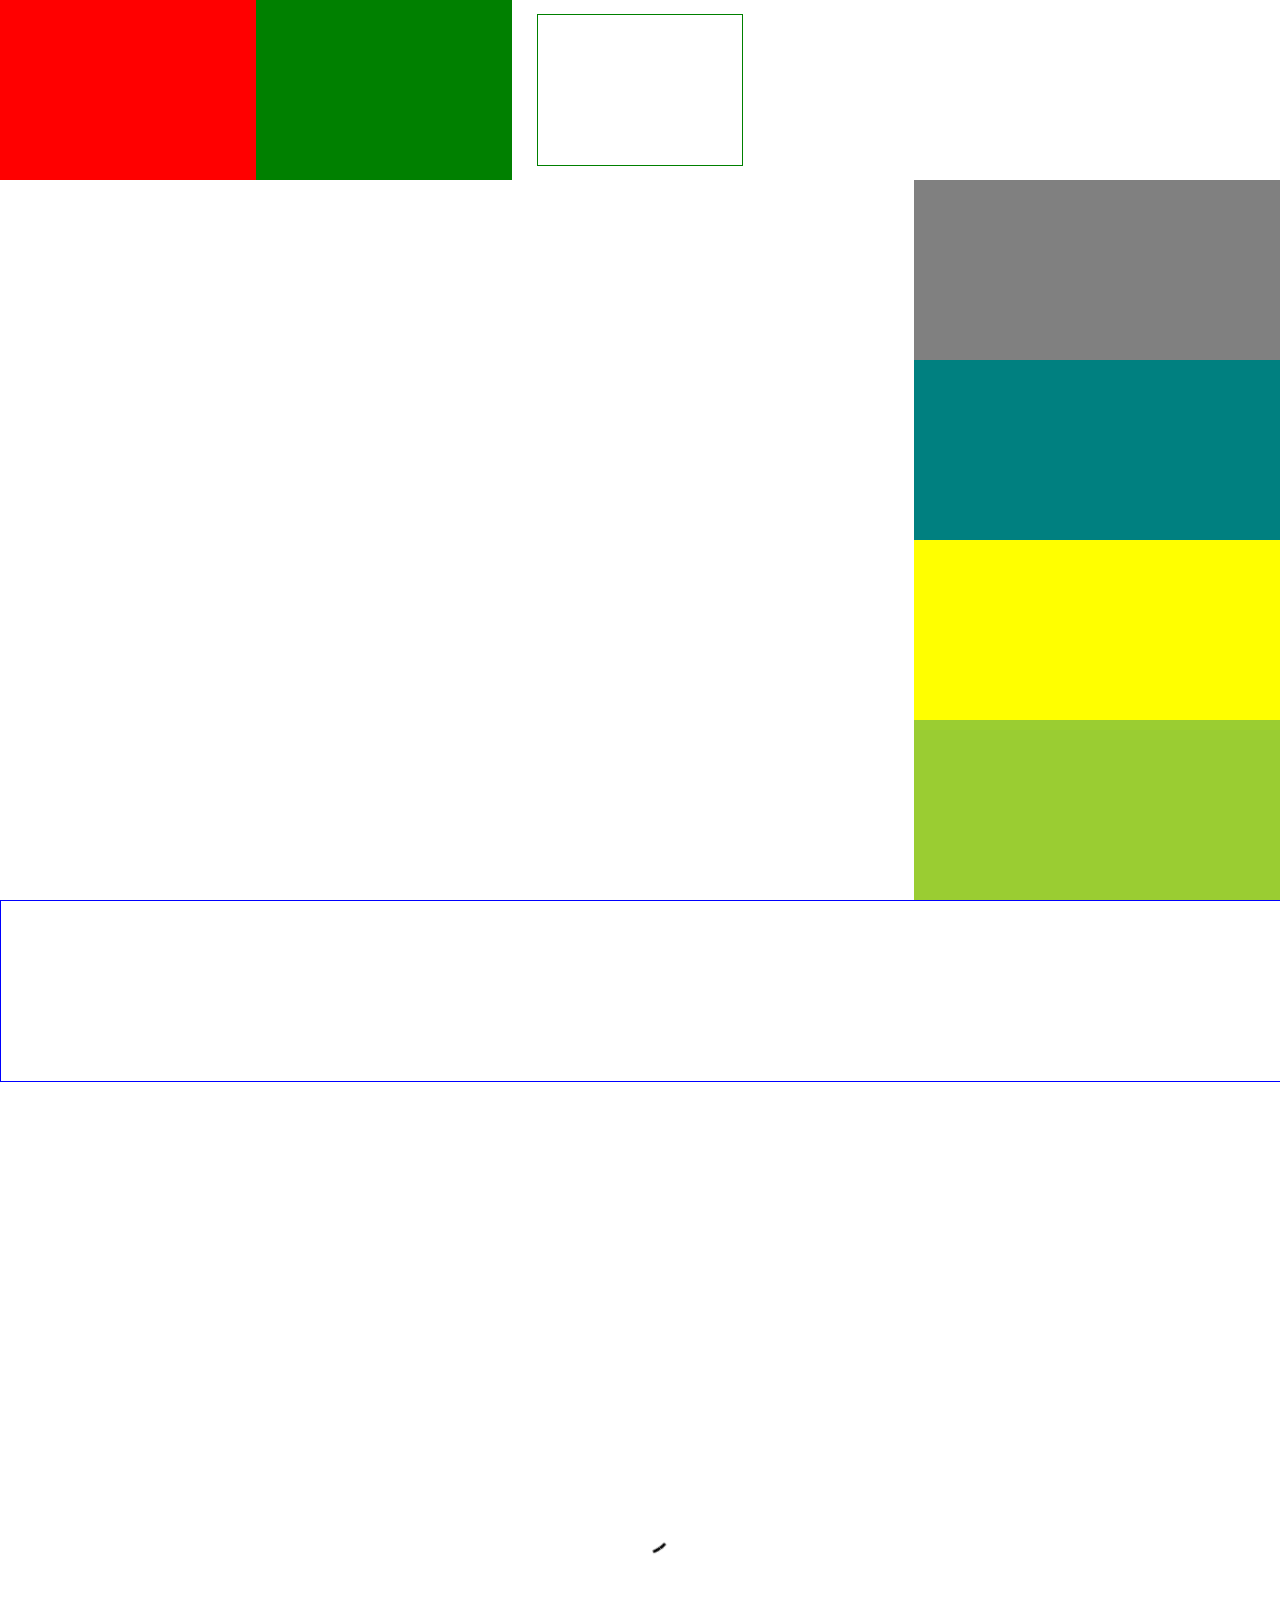
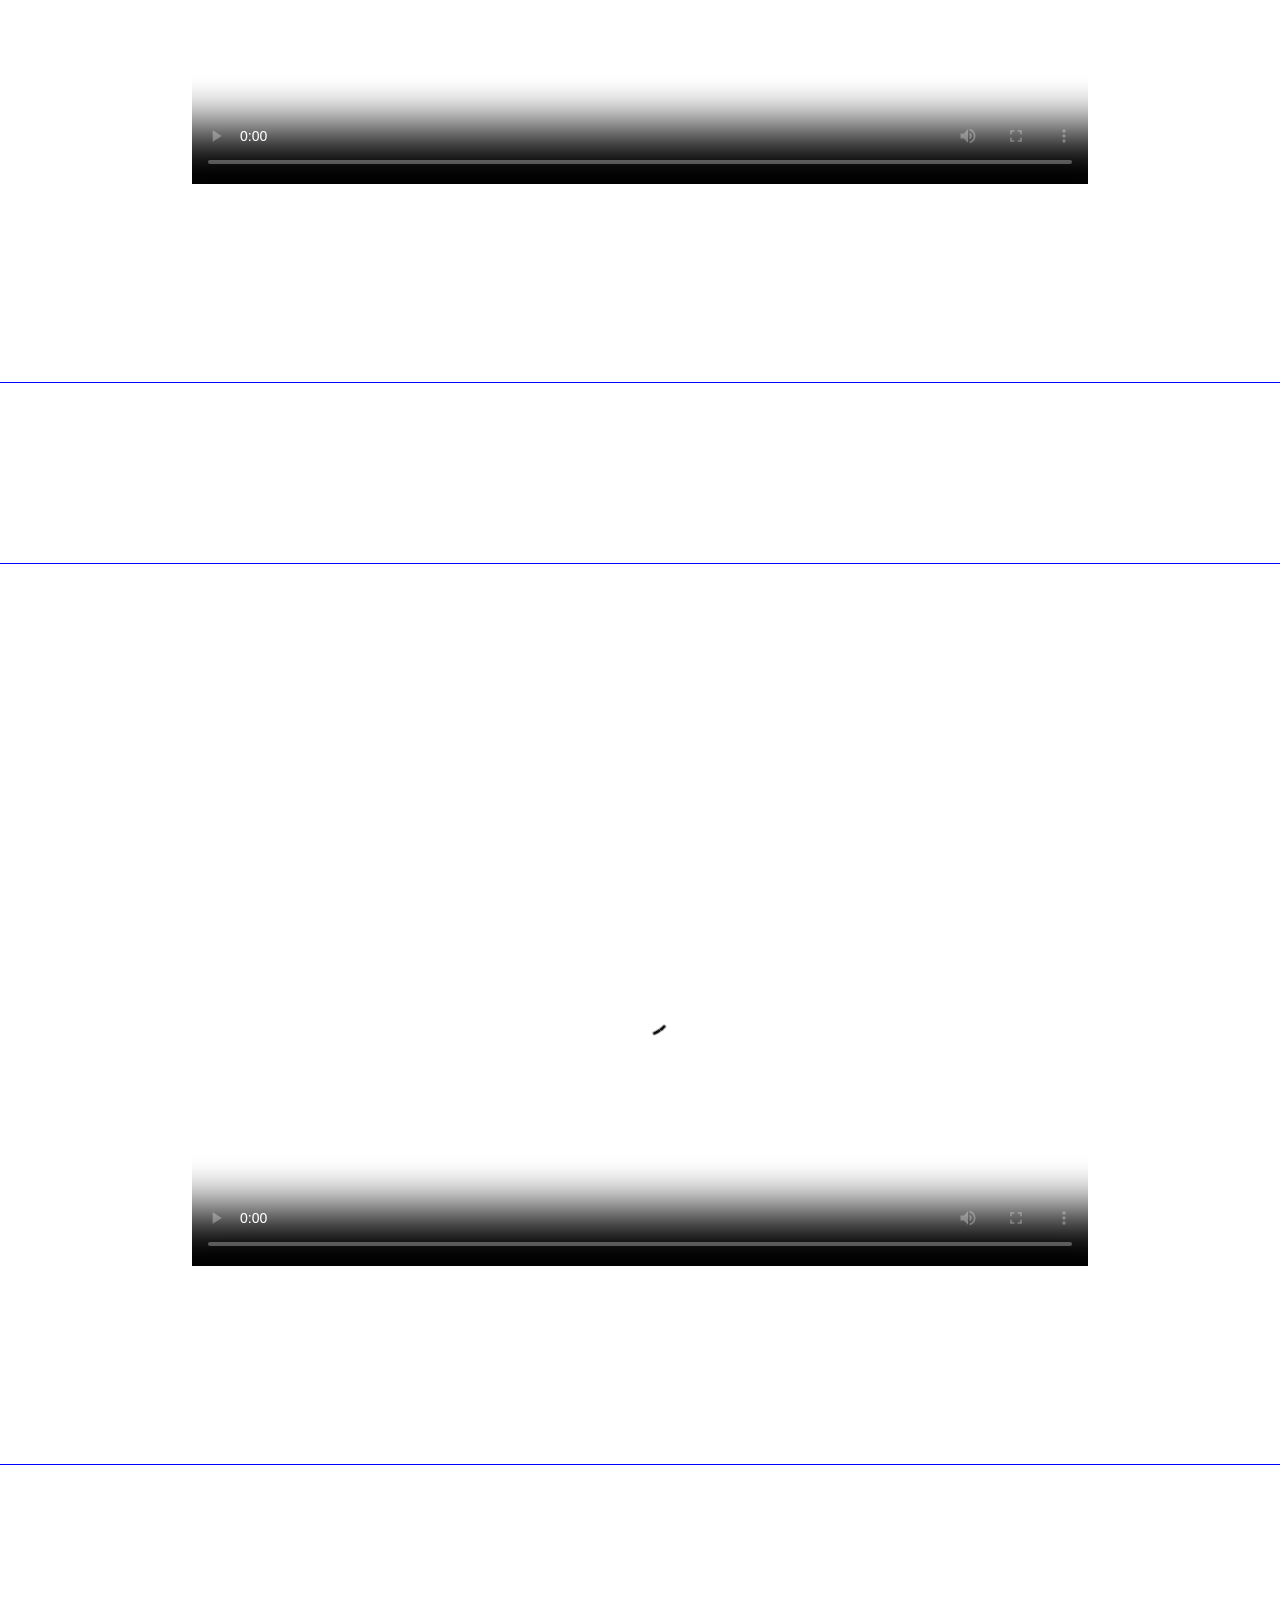
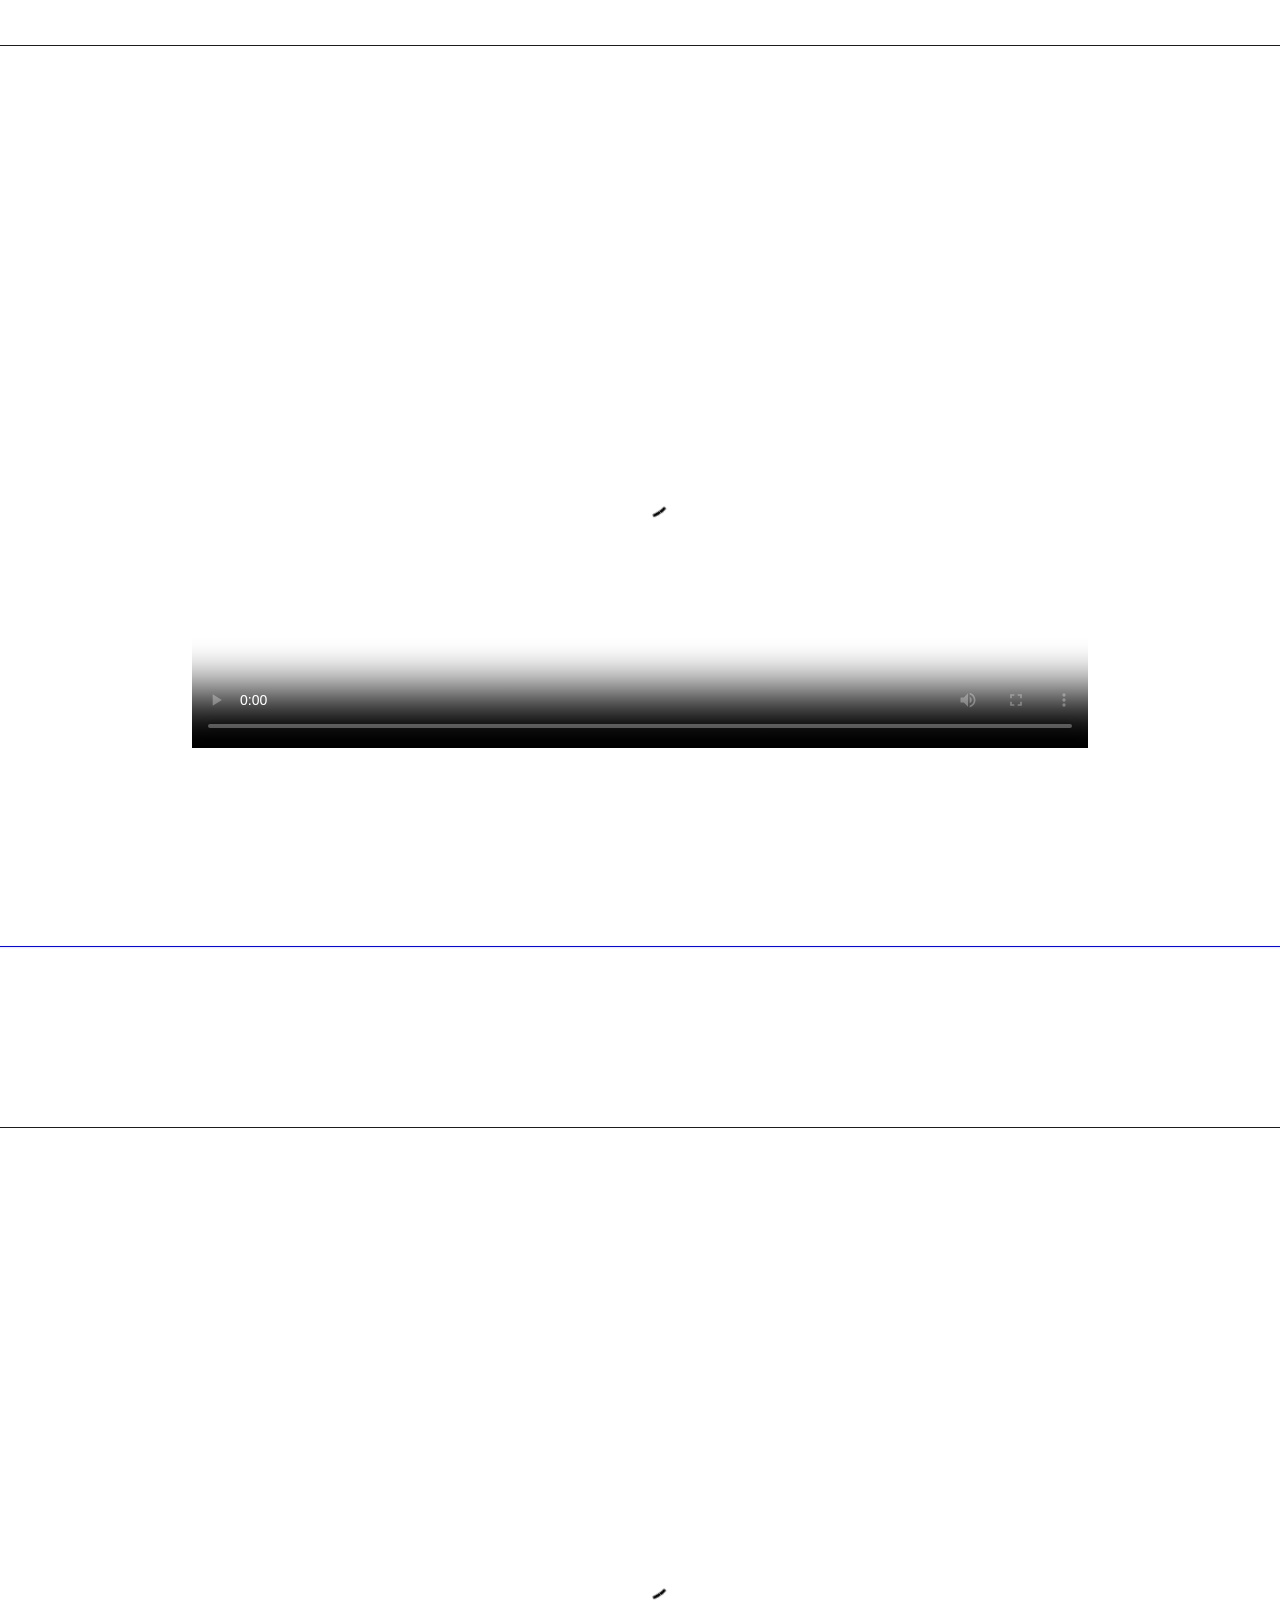
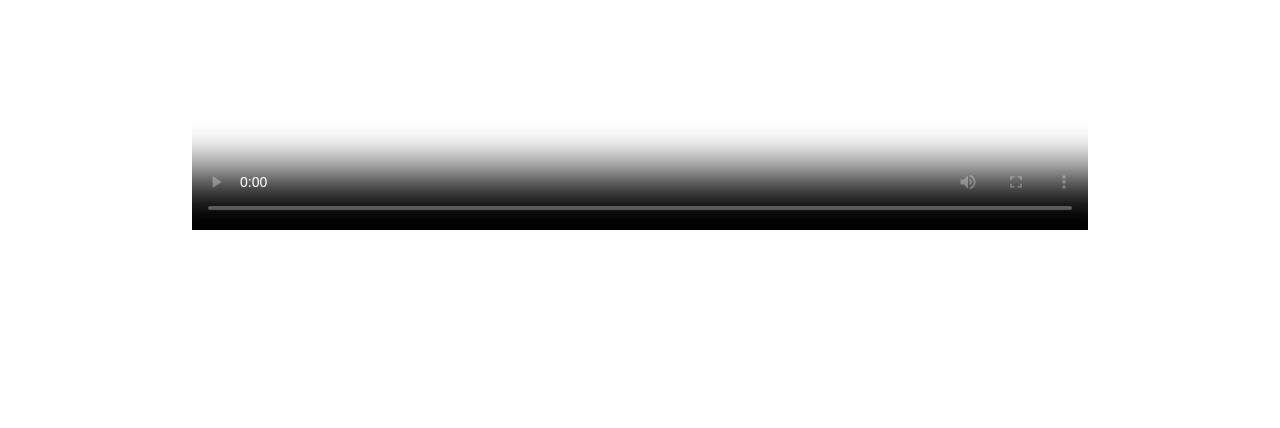
==== index.html @ e2cd3854 "added visual sections to better understand the grid" ====
<!DOCTYPE html>
<html lang="en">
  <head>
    <meta charset="UTF-8" />
    <meta name="viewport" content="width=device-width, initial-scale=1.0" />
    <title>Off Studio</title>
    <link rel="stylesheet" href="index.style.css" />
  </head>
  
  <body>
    <video autoplay muted loop playsinline poster="" class="background-video">
      <source src="assets/pozadina_loop_h264.mov.mp4">
      Your browser does not support the video tag.
    </video>
    <div id="page">
      <div class="logo-flex-container">
        <div class="logo-flex-container-empty">
          <div class="div1"></div>
          <div class="div2"></div>
        </div>
        <div class="logo-container">
          <video autoplay loop muted playsinline class="logo-video">
            <source src="assets/veci_logo_loop_h264.mp4">
            Your browser does not support the video tag.
          </video>
        </div>
        
        <div class="logo-flex-container-empty"></div>
      </div>  
      <div class="container">
        <div class="left">
        </div>
        <main id="items-container">
          <ul class="services-list">
            <li>sound design</li>
            <li>•</li>
            <li>sound editing</li>
            <li>•</li>
            <li>mixing</li>
          </ul>
          <ul class="nav-list">
            <li class="left-list-item"><a href="contact/contact.html">contact (email)</a></li>
            <li><a href="#">selected works</a></li>
          </ul>
        </main>
        <div class="right">
          <div class="rightright">
            <div class="right1"></div>
            <div class="right2"></div>
            <div class="right3"></div>
            <div class="right4"></div>
          </div>
        </div>
      </div>
    </div>
    <div id="extra-space">
    </div>
    <div class="video-content-container">
      <div class="video-container">
        <video preload="auto" class="video-content" 
        controls controlslist="nodownload"
        poster="assets/Screenshot 2024-06-07 at 18.29.58.png">
          <source src="assets/pozadina_loop_h264.mov.mp4">
        </video>
      </div>
      <div id="extra-space">
      </div>
      <div class="video-container">
        <video preload="auto" class="video-content" 
        controls controlslist="nodownload"
        poster="assets/Screenshot 2024-06-07 at 18.29.58.png">
          <source src="assets/pozadina_loop_h264.mov.mp4">
        </video>
      </div>
      <div id="extra-space">
      </div>
      <div class="video-container">
        <video preload="auto" class="video-content" 
        controls controlslist="nodownload"
        poster="assets/Screenshot 2024-06-07 at 18.29.58.png">
          <source src="assets/pozadina_loop_h264.mov.mp4">
        </video>
      </div> 
      <div id="extra-space">
      </div>
      <div class="video-container">
        <video preload="auto" class="video-content" 
        controls controlslist="nodownload"
        poster="assets/Screenshot 2024-06-07 at 18.29.58.png">
          <source src="assets/pozadina_loop_h264.mov.mp4">
        </video>
      </div>
    </div>
    <footer id="footer">
      <p>scroll down</p>
    </footer>
    <script src="index.js"></script>
  </body>
</html>
---- index.style.css ----
@font-face {
  font-family: "Gotham Black";
  src: url(fonts/Gotham-Font/Gotham-Black.otf) format(opentype);
  font-weight: normal;
  font-style: normal;
}

:root {
  height: 100vh;
  width: 100vw;
}

body {
  margin: 0;
  justify-content: center;
  align-items: center;
  height: 100%;
}

.background-video {
  width: 100vw;
  height: 120vh;
  object-fit: cover;
  position: fixed;
  left: 0;
  right: 0;
  top: 0;
  bottom: 0;
  z-index: -1;
}

#page {
  display: flex;
  flex-direction: column;
  flex: 1;
  height: 100%;
  width: 100%;
}

.logo-flex-container {
  flex: 1;
  display: flex;
  flex-direction: row;
}

.logo-flex-container-empty {
  display:flex;
  flex: 2;
}

.div1 {
  flex: 1;
  border: pink;
  background-color: red;
}

.div2 {
  flex:1;
  background-color: green;
}

.logo-container {
  text-align: center;
  flex: 1;
  justify-content: center;
  align-content: center;
}

.logo-video {
  width: 80%;
  height: auto;
  display: block;
  margin: 0 auto;
  border: 1px solid green;
  }

.container {
  display: flex;
  text-align: center;
  flex: 4;
}

.left, .right {
  display: flex;
  flex: 2;
}

.rightright {
  display: flex;
  flex:1;
  flex-direction: column;
}
.right1 {
  flex: 1;
  background-color: grey;
}

.right2 {
  flex: 1;
  background-color: teal;
}

.right3 {
  flex: 1;
  background-color: yellow;
}

.right4 {
  flex: 1;
  background-color: yellowgreen;
}

main {
  flex: 3;
  justify-content: center;
  
}

.services-list {
  list-style-type: none;
  padding-top: 100px;
  display: flex;
  justify-content: space-between;
  font-family: "Gotham Black";
  color: white;
  text-shadow: 0 0 0px #fff;
}

.nav-list {
  list-style-type: none;
  display: flex;
  justify-content: space-between;
}

.nav-list li a {
  text-decoration: none;
  font-family: "Gotham Black";
  color: transparent;
  text-shadow: 0 0 1px #fff;
}

.nav-list li a:hover {
  color: wheat;
}







#extra-space {
  height: 20vh;
  width: 100vw;
  border: 1px solid blue;
}







.video-content-container {
  display: flex;
  flex-direction: column;
  align-items: center;
}

.video-container {
  height: 100vh;
  width: 100vw;
  align-content: center;
}

.video-content {
  width: 70vw;
  height: auto;
  display: flex;
  height: auto;
  margin: 0 auto;
  border: 1px solid white;
  
}








#footer {
  display: none;
  position: fixed;
  bottom: 0px;
  width: 100%;
  opacity: 1;
  transition: opacity 0.5s ease-out;
}

#footer p {
  flex: 1;
  text-align: center;
  color: transparent;
  text-shadow: 0 0 2px #fff;
  font-family: "Gotham Black";
}
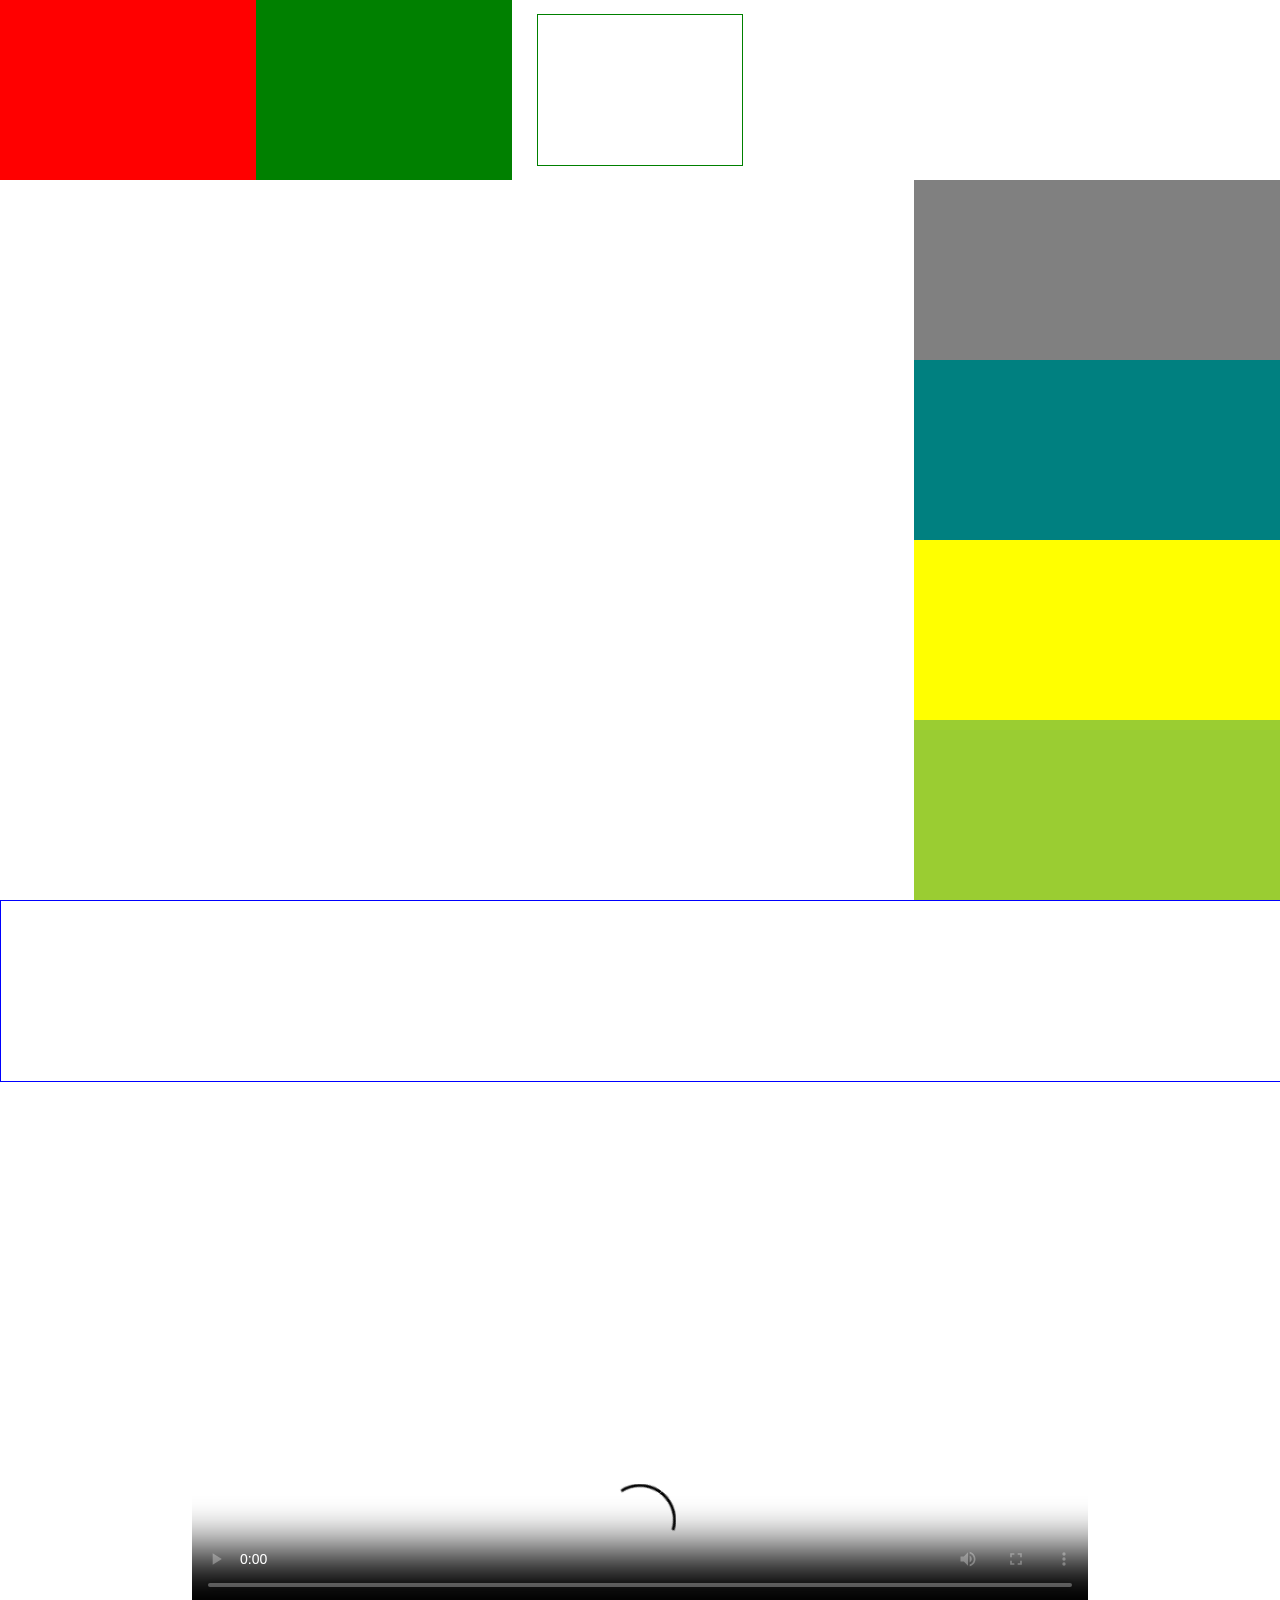
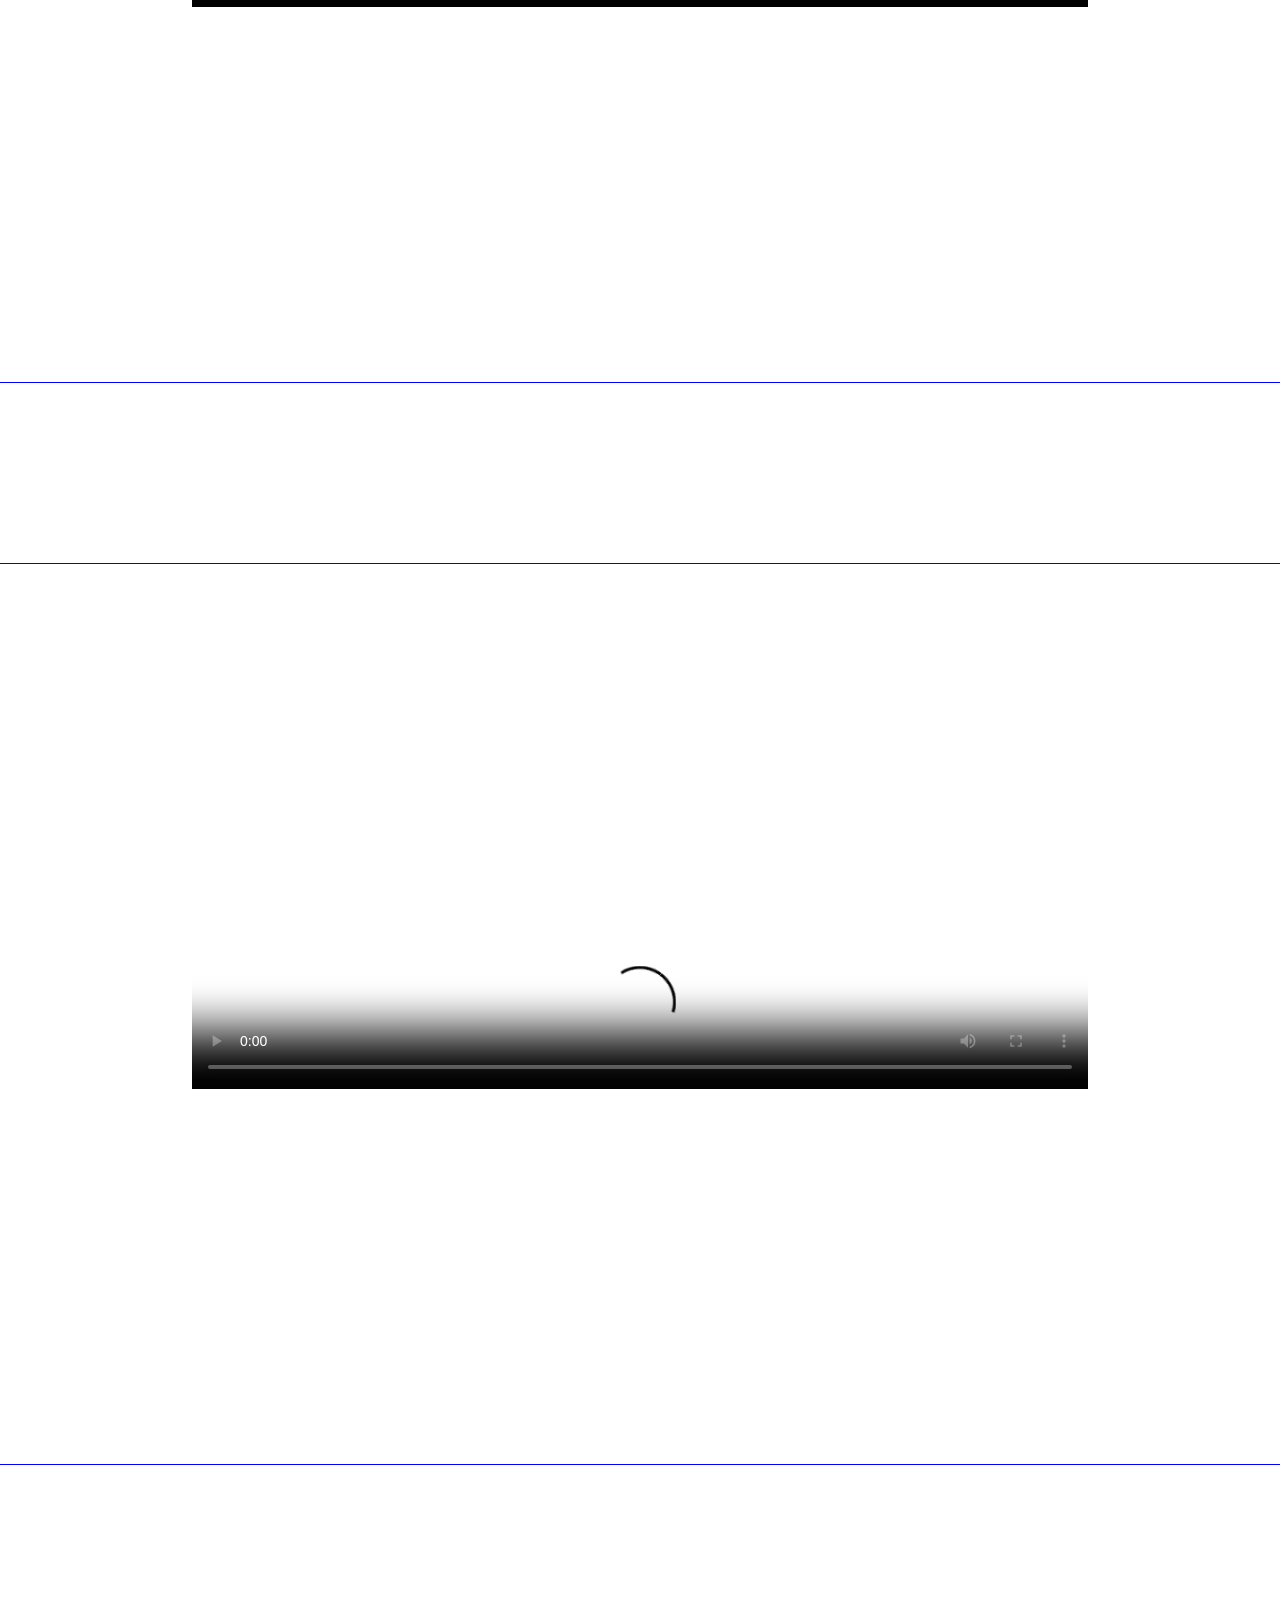
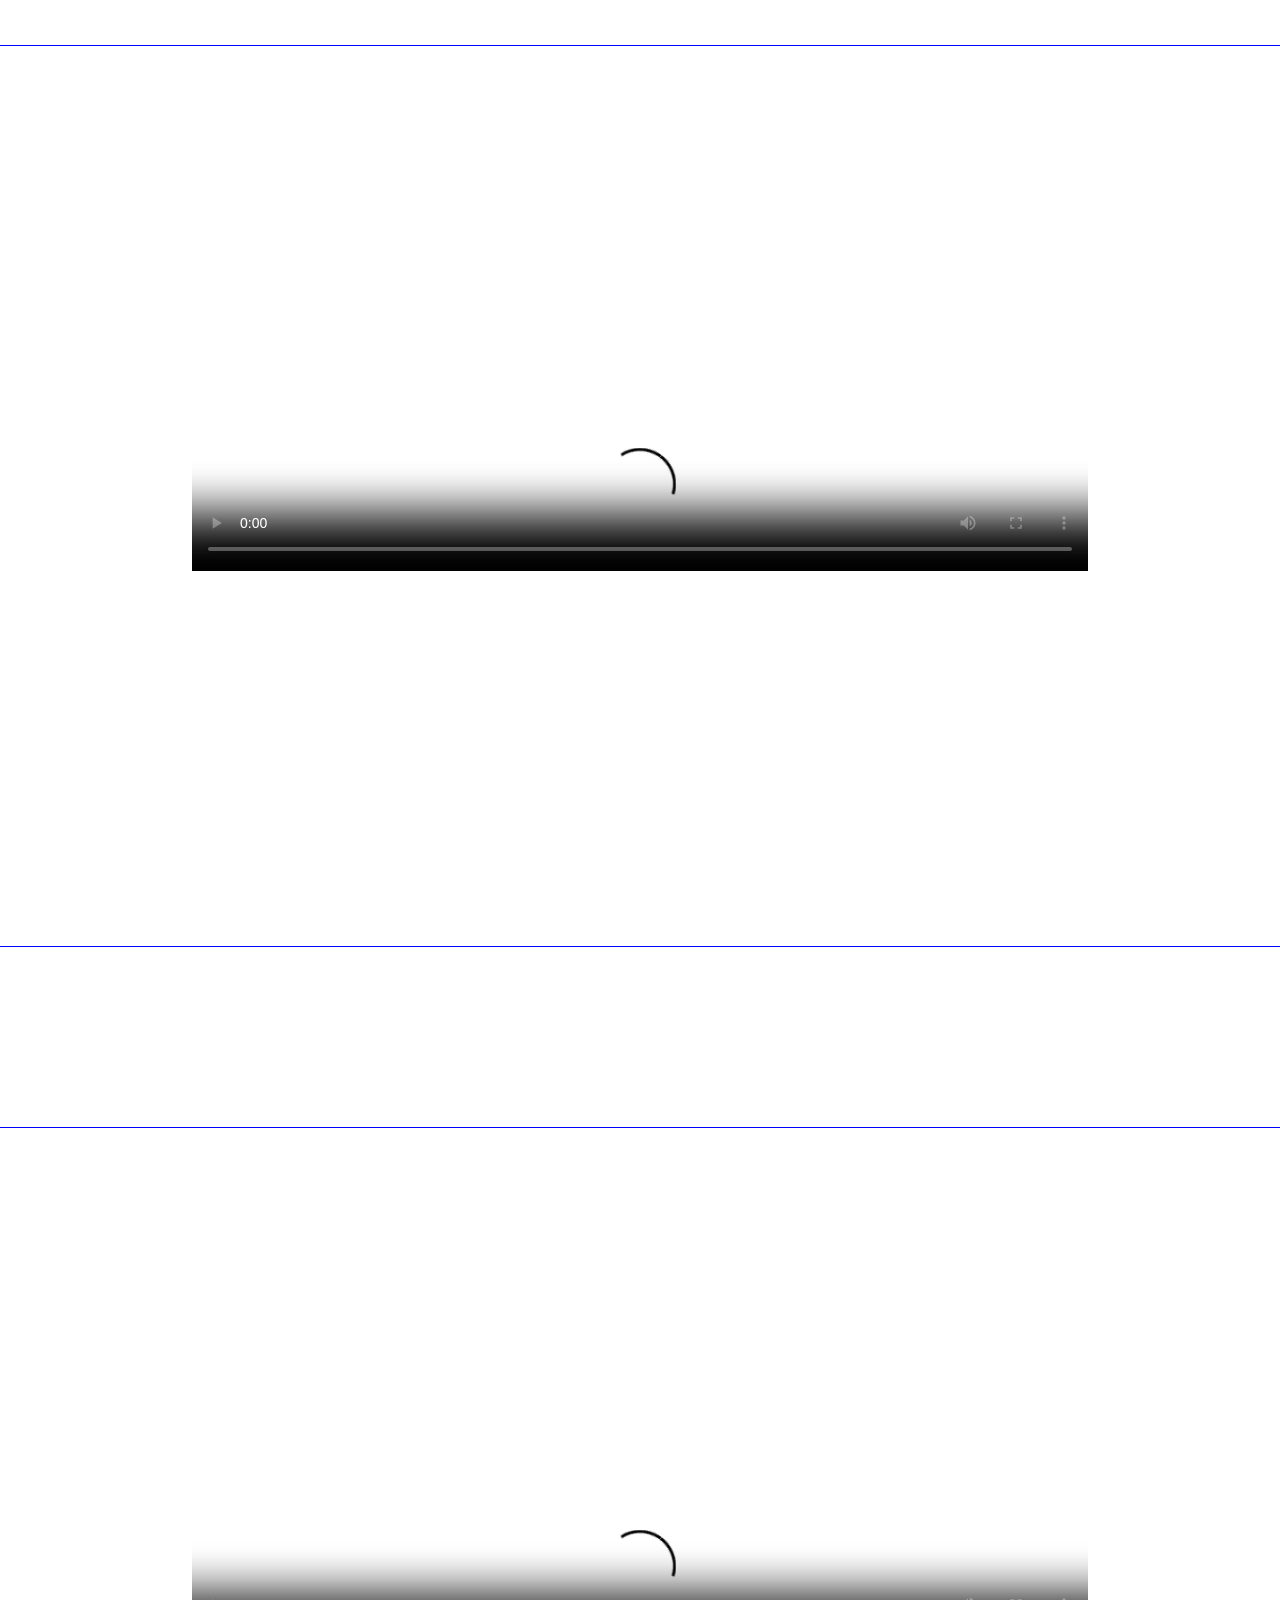
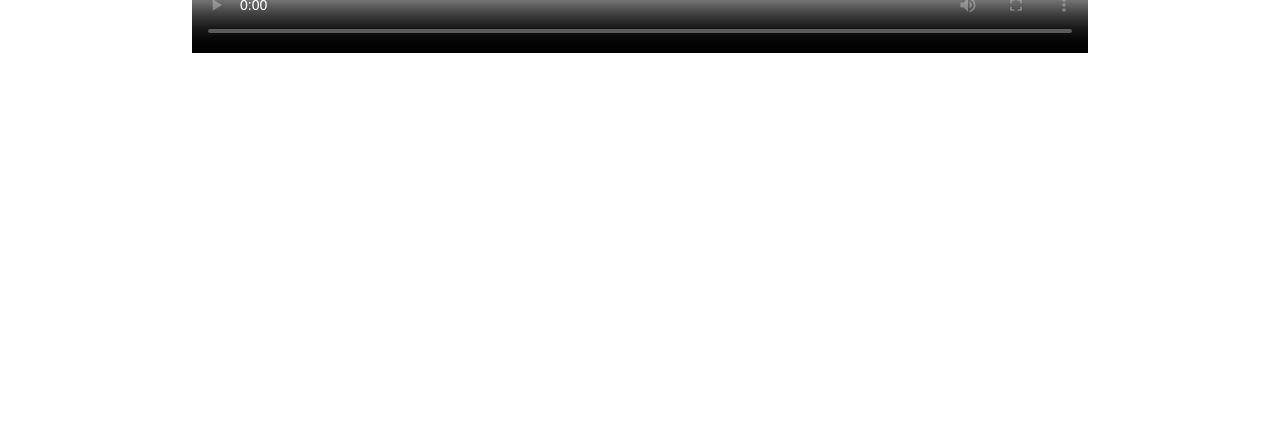
==== commit 96f32aed: "same as last commit" ====
--- a/index.html
+++ b/index.html
@@ -31,16 +31,23 @@
         <div class="left">
         </div>
         <main id="items-container">
+          <ul class="dino-list">
+            <li>dino divkovic</li>
+            <li>freelance</li>
+          </ul>
           <ul class="services-list">
             <li>sound design</li>
             <li>•</li>
             <li>sound editing</li>
             <li>•</li>
-            <li>mixing</li>
+            <li>sound mixing</li>
+          </ul>
+          <ul class="year-plus-works-list">
+            <li>2024</li>
+            <li><a href="#video">selected works</a></li>
           </ul>
           <ul class="nav-list">
-            <li class="left-list-item"><a href="contact/contact.html">contact (email)</a></li>
-            <li><a href="#">selected works</a></li>
+            <li><a href="contact/contact.html">contact</a></li>
           </ul>
         </main>
         <div class="right">
@@ -55,12 +62,12 @@
     </div>
     <div id="extra-space">
     </div>
-    <div class="video-content-container">
+    <div id="video" class="video-content-container">
       <div class="video-container">
         <video preload="auto" class="video-content" 
         controls controlslist="nodownload"
         poster="assets/Screenshot 2024-06-07 at 18.29.58.png">
-          <source src="assets/pozadina_loop_h264.mov.mp4">
+          <source src="assets/ALEKSANDAR_H264.mp4">
         </video>
       </div>
       <div id="extra-space">
@@ -69,7 +76,7 @@
         <video preload="auto" class="video-content" 
         controls controlslist="nodownload"
         poster="assets/Screenshot 2024-06-07 at 18.29.58.png">
-          <source src="assets/pozadina_loop_h264.mov.mp4">
+          <source src="assets/CARDIO_H264.mp4">
         </video>
       </div>
       <div id="extra-space">
@@ -78,7 +85,7 @@
         <video preload="auto" class="video-content" 
         controls controlslist="nodownload"
         poster="assets/Screenshot 2024-06-07 at 18.29.58.png">
-          <source src="assets/pozadina_loop_h264.mov.mp4">
+          <source src="assets/FRKA_H264.mp4">
         </video>
       </div> 
       <div id="extra-space">
--- a/index.style.css
+++ b/index.style.css
@@ -8,6 +8,10 @@
 :root {
   height: 100vh;
   width: 100vw;
+}
+
+html {
+  scroll-behavior: smooth;
 }
 
 body {
@@ -116,17 +120,49 @@
   
 }
 
+.dino-list {
+  list-style-type: none;
+  padding-top: 100px;
+  display: flex;
+  justify-content: space-between;
+  font-family: "Gotham Black";
+  color: white;
+  margin: 0;
+}
+
 .services-list {
   list-style-type: none;
-  padding-top: 100px;
   display: flex;
   justify-content: space-between;
   font-family: "Gotham Black";
   color: white;
   text-shadow: 0 0 0px #fff;
+  margin: 5px 0 5px 0;
+}
+
+.year-plus-works-list{
+  list-style-type: none;
+  display: flex;
+  justify-content: space-between;
+  font-family: "Gotham Black";
+  color: white;
+  text-shadow: 0 0 0px #fff;
+  margin: 0;
+}
+
+.year-plus-works-list li a {
+  text-decoration: none;
+  font-family: "Gotham Black";
+  color: white;
+  text-shadow: 0 0 0px #fff;
+}
+
+.year-plus-works-list li a:hover {
+  color: wheat;
 }
 
 .nav-list {
+  padding-top: 20px;
   list-style-type: none;
   display: flex;
   justify-content: space-between;
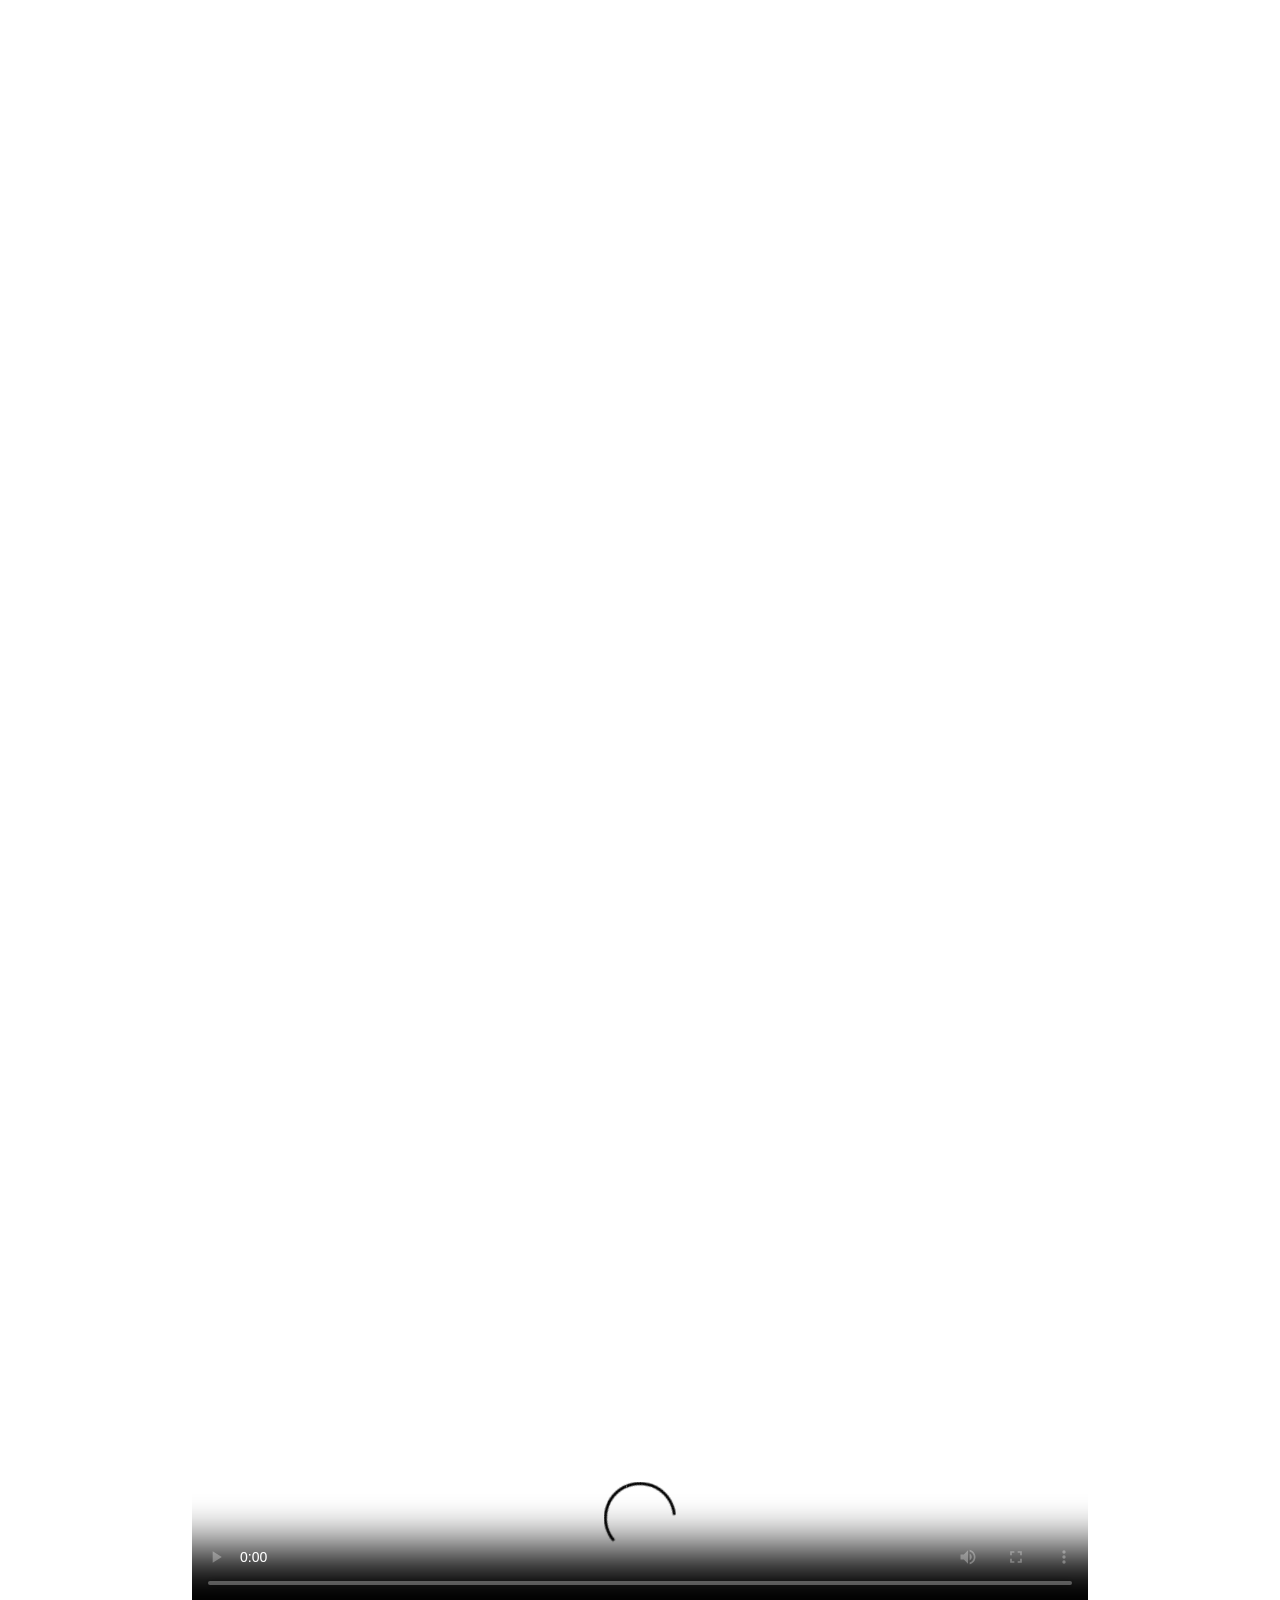
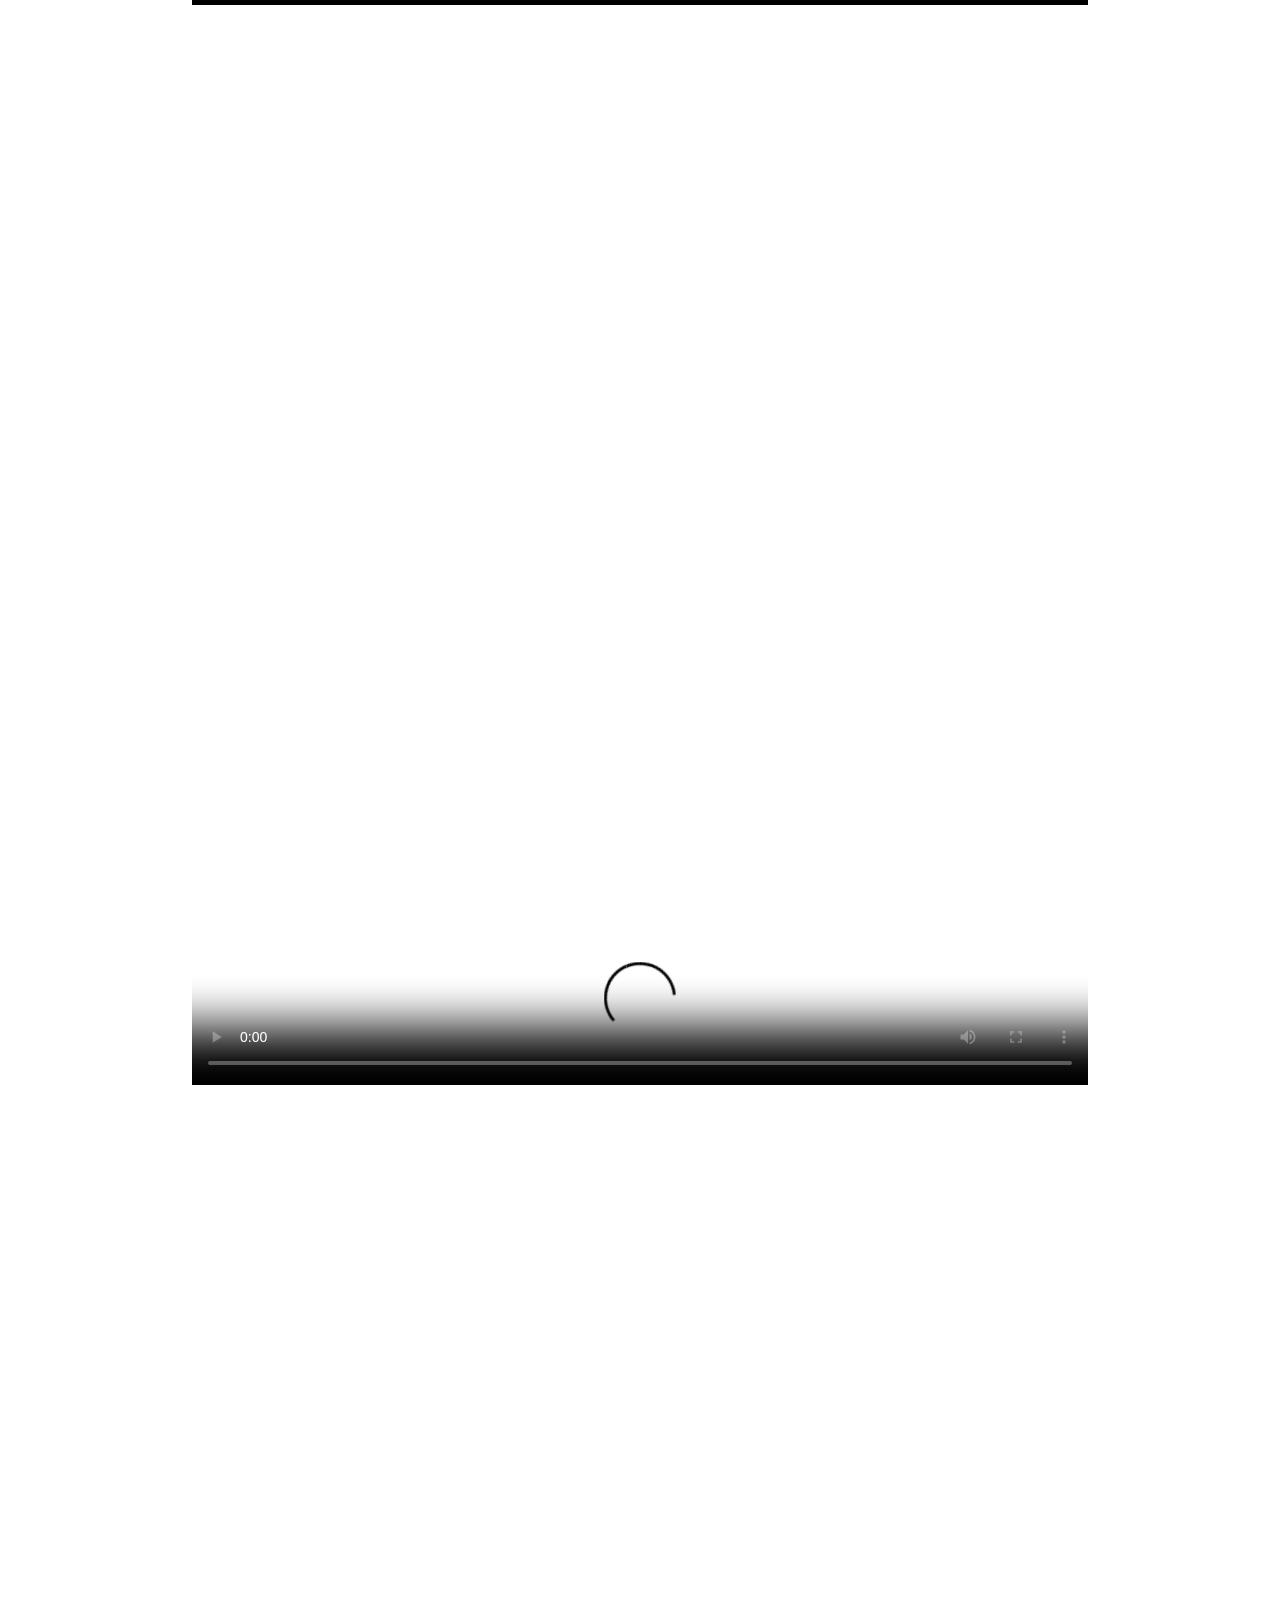
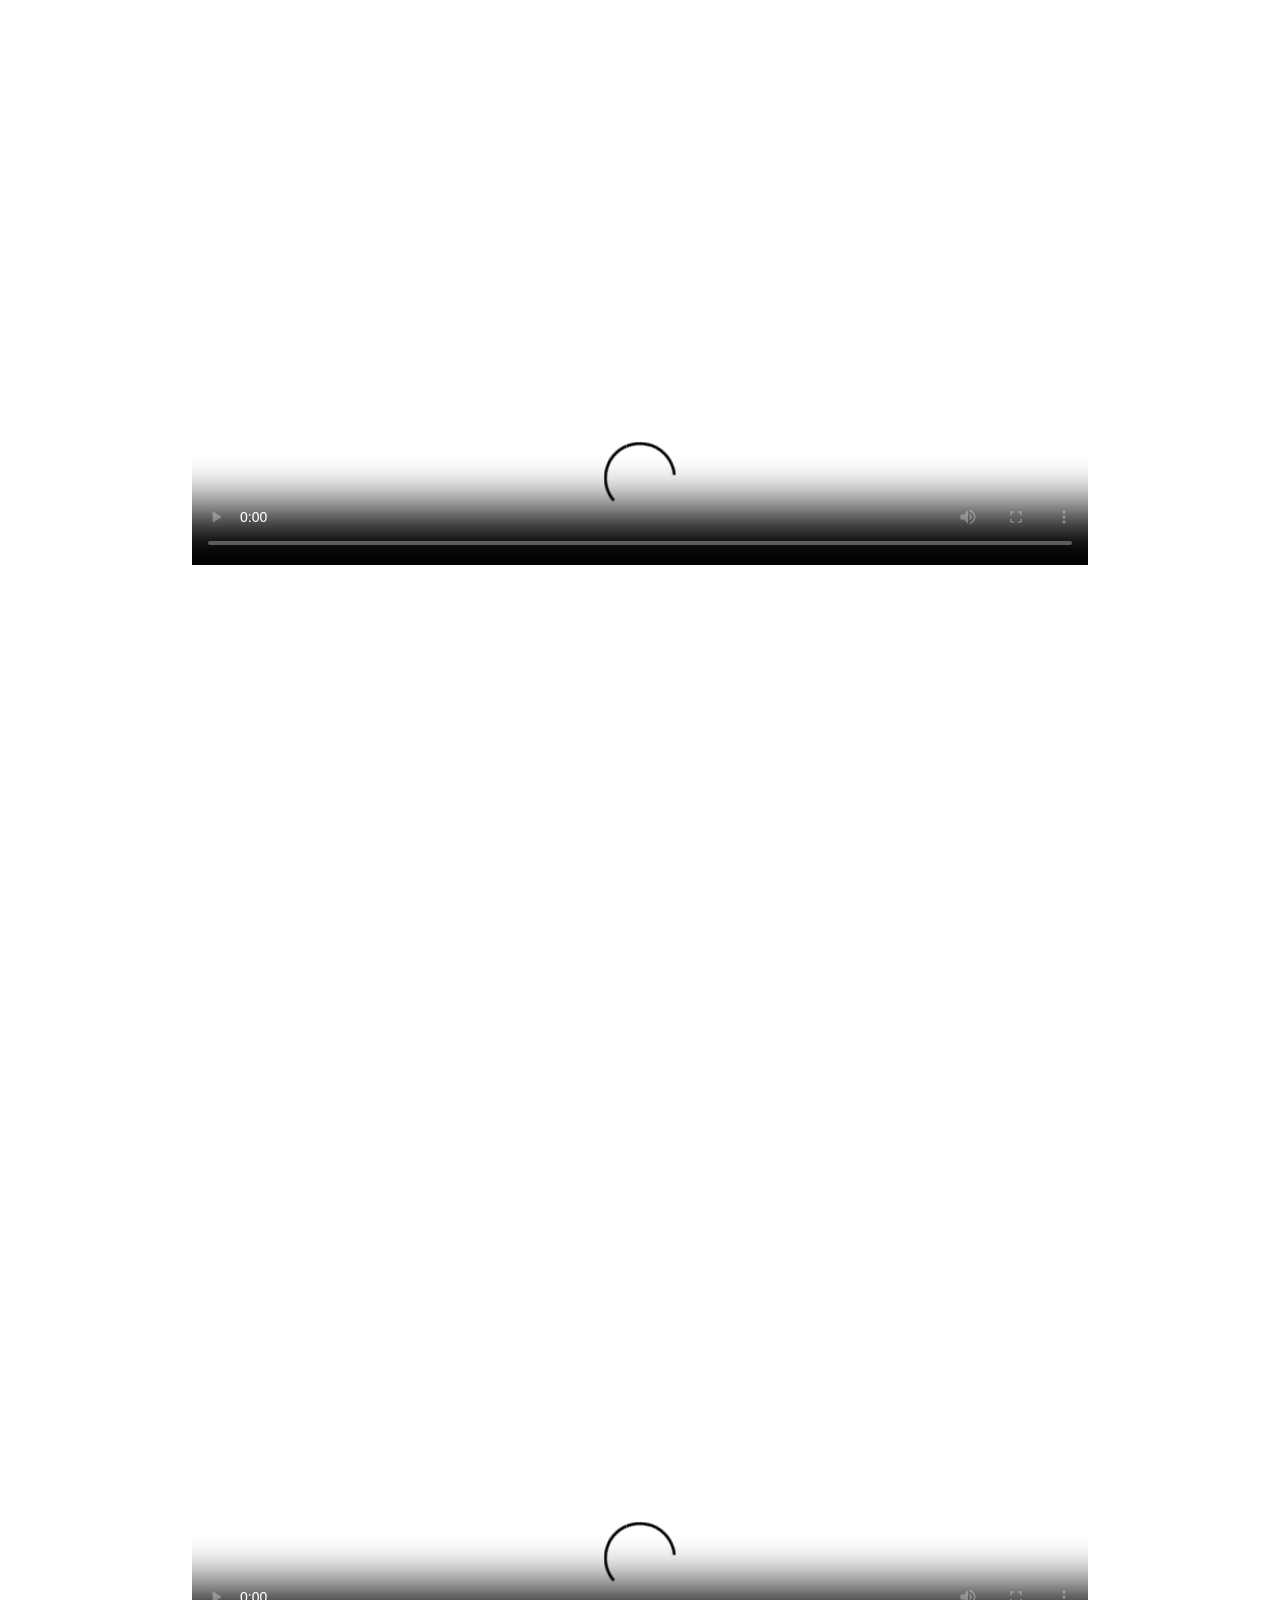
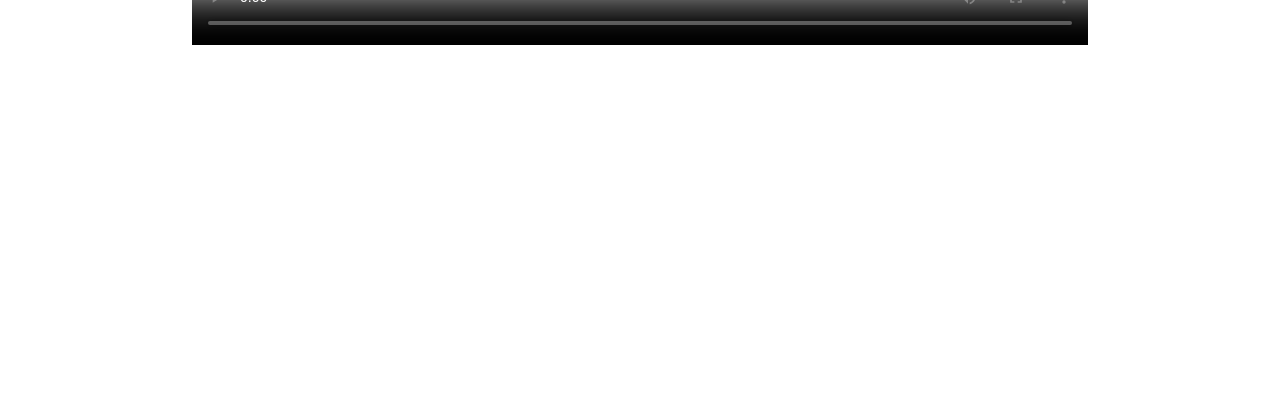
==== commit 6735f4e6: "fixed z-index issues, added js function to remove borders from fullscreen videos, cleaned up some re" ====
--- a/index.html
+++ b/index.html
@@ -12,24 +12,21 @@
       <source src="assets/pozadina_loop_h264.mov.mp4">
       Your browser does not support the video tag.
     </video>
+    
     <div id="page">
       <div class="logo-flex-container">
-        <div class="logo-flex-container-empty">
-          <div class="div1"></div>
-          <div class="div2"></div>
-        </div>
+        <div class="logo-flex-container-empty"></div>
         <div class="logo-container">
           <video autoplay loop muted playsinline class="logo-video">
             <source src="assets/veci_logo_loop_h264.mp4">
             Your browser does not support the video tag.
           </video>
         </div>
-        
         <div class="logo-flex-container-empty"></div>
       </div>  
+
       <div class="container">
-        <div class="left">
-        </div>
+        <div class="left"></div>
         <main id="items-container">
           <ul class="dino-list">
             <li>dino divkovic</li>
@@ -50,16 +47,12 @@
             <li><a href="contact/contact.html">contact</a></li>
           </ul>
         </main>
-        <div class="right">
-          <div class="rightright">
-            <div class="right1"></div>
-            <div class="right2"></div>
-            <div class="right3"></div>
-            <div class="right4"></div>
-          </div>
-        </div>
+        <div class="right"></div>
       </div>
     </div>
+    
+    <div class="empty-div"></div>
+    
     <div id="extra-space">
     </div>
     <div id="video" class="video-content-container">
--- a/index.style.css
+++ b/index.style.css
@@ -23,7 +23,7 @@
 
 .background-video {
   width: 100vw;
-  height: 120vh;
+  height: 100vh;
   object-fit: cover;
   position: fixed;
   left: 0;
@@ -36,9 +36,22 @@
 #page {
   display: flex;
   flex-direction: column;
-  flex: 1;
-  height: 100%;
-  width: 100%;
+  width: 100vw;
+  height: 100vh;
+  object-fit: cover;
+  position: fixed;
+  left: 0;
+  right: 0;
+  top: 0;
+  bottom: 0;
+  z-index: 0;
+}
+
+.empty-div {
+  width: 100vw;
+  height: 100vh;
+  position: relative;
+  z-index: -2;
 }
 
 .logo-flex-container {
@@ -49,18 +62,7 @@
 
 .logo-flex-container-empty {
   display:flex;
-  flex: 2;
-}
-
-.div1 {
-  flex: 1;
-  border: pink;
-  background-color: red;
-}
-
-.div2 {
-  flex:1;
-  background-color: green;
+  flex: 1;
 }
 
 .logo-container {
@@ -71,11 +73,10 @@
 }
 
 .logo-video {
-  width: 80%;
+  width: 100%;
   height: auto;
   display: block;
   margin: 0 auto;
-  border: 1px solid green;
   }
 
 .container {
@@ -86,32 +87,7 @@
 
 .left, .right {
   display: flex;
-  flex: 2;
-}
-
-.rightright {
-  display: flex;
-  flex:1;
-  flex-direction: column;
-}
-.right1 {
-  flex: 1;
-  background-color: grey;
-}
-
-.right2 {
-  flex: 1;
-  background-color: teal;
-}
-
-.right3 {
-  flex: 1;
-  background-color: yellow;
-}
-
-.right4 {
-  flex: 1;
-  background-color: yellowgreen;
+  flex: 4;
 }
 
 main {
@@ -122,11 +98,12 @@
 
 .dino-list {
   list-style-type: none;
-  padding-top: 100px;
-  display: flex;
-  justify-content: space-between;
-  font-family: "Gotham Black";
-  color: white;
+  padding-top: 20px;
+  display: flex;
+  justify-content: space-between;
+  font-family: "Gotham Black";
+  text-shadow: 0 0 2px #fff;
+  color: transparent;
   margin: 0;
 }
 
@@ -135,8 +112,8 @@
   display: flex;
   justify-content: space-between;
   font-family: "Gotham Black";
-  color: white;
-  text-shadow: 0 0 0px #fff;
+  color: transparent;
+  text-shadow: 0 0 2px #fff;
   margin: 5px 0 5px 0;
 }
 
@@ -145,20 +122,21 @@
   display: flex;
   justify-content: space-between;
   font-family: "Gotham Black";
-  color: white;
-  text-shadow: 0 0 0px #fff;
+  color: transparent;
+  text-shadow: 0 0 2px #fff;
   margin: 0;
 }
 
 .year-plus-works-list li a {
   text-decoration: none;
   font-family: "Gotham Black";
-  color: white;
-  text-shadow: 0 0 0px #fff;
+  color: transparent;
+  text-shadow: 0 0 2px #fff;
+  
 }
 
 .year-plus-works-list li a:hover {
-  color: wheat;
+  text-shadow: 0 0 2px #dddbdb;
 }
 
 .nav-list {
@@ -172,15 +150,12 @@
   text-decoration: none;
   font-family: "Gotham Black";
   color: transparent;
-  text-shadow: 0 0 1px #fff;
+  text-shadow: 0 0 2px #fff;
 }
 
 .nav-list li a:hover {
-  color: wheat;
-}
-
-
-
+  text-shadow: 0 0 2px #dddbdb;
+}
 
 
 
@@ -188,7 +163,6 @@
 #extra-space {
   height: 20vh;
   width: 100vw;
-  border: 1px solid blue;
 }
 
 
@@ -216,7 +190,12 @@
   height: auto;
   margin: 0 auto;
   border: 1px solid white;
-  
+  position: relative;
+  z-index: 1;
+}
+
+.no-border {
+  border: none;
 }
 
 
@@ -241,4 +220,5 @@
   color: transparent;
   text-shadow: 0 0 2px #fff;
   font-family: "Gotham Black";
-}
+  font-size: 10px;
+}
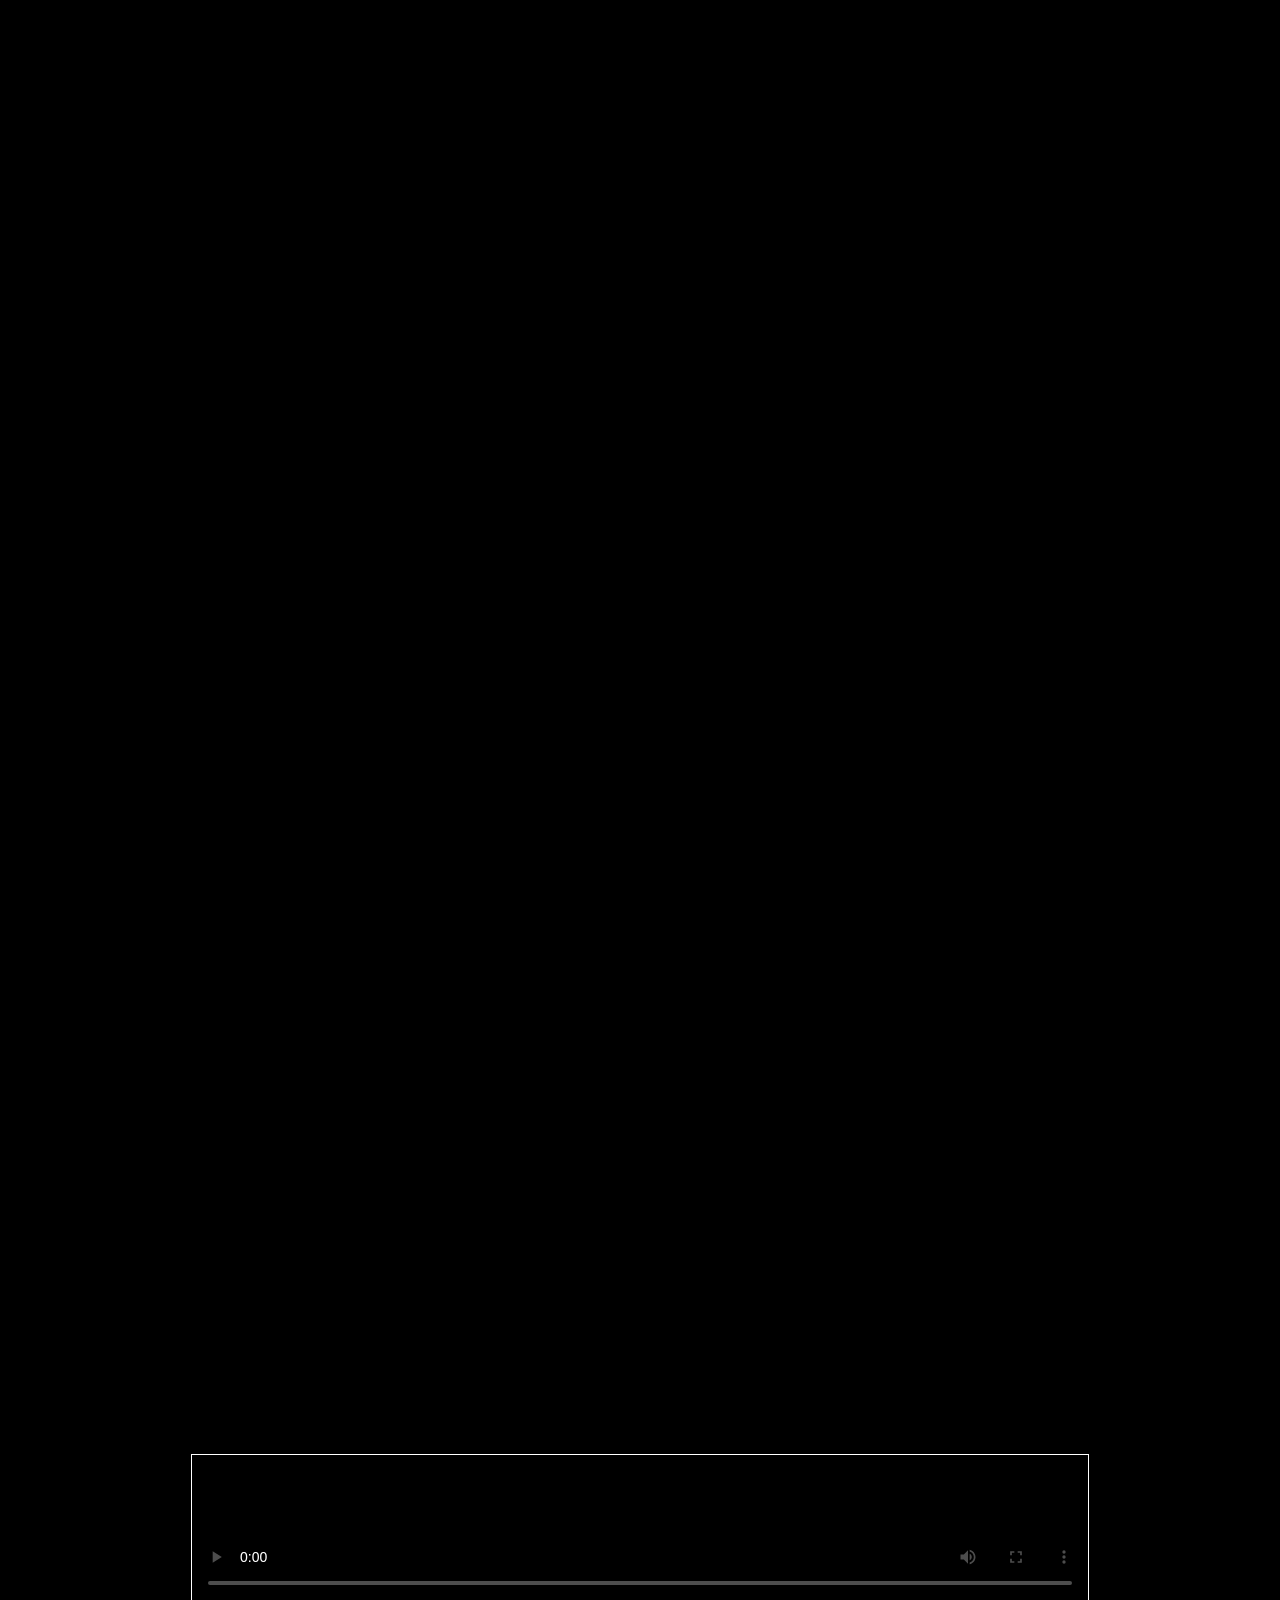
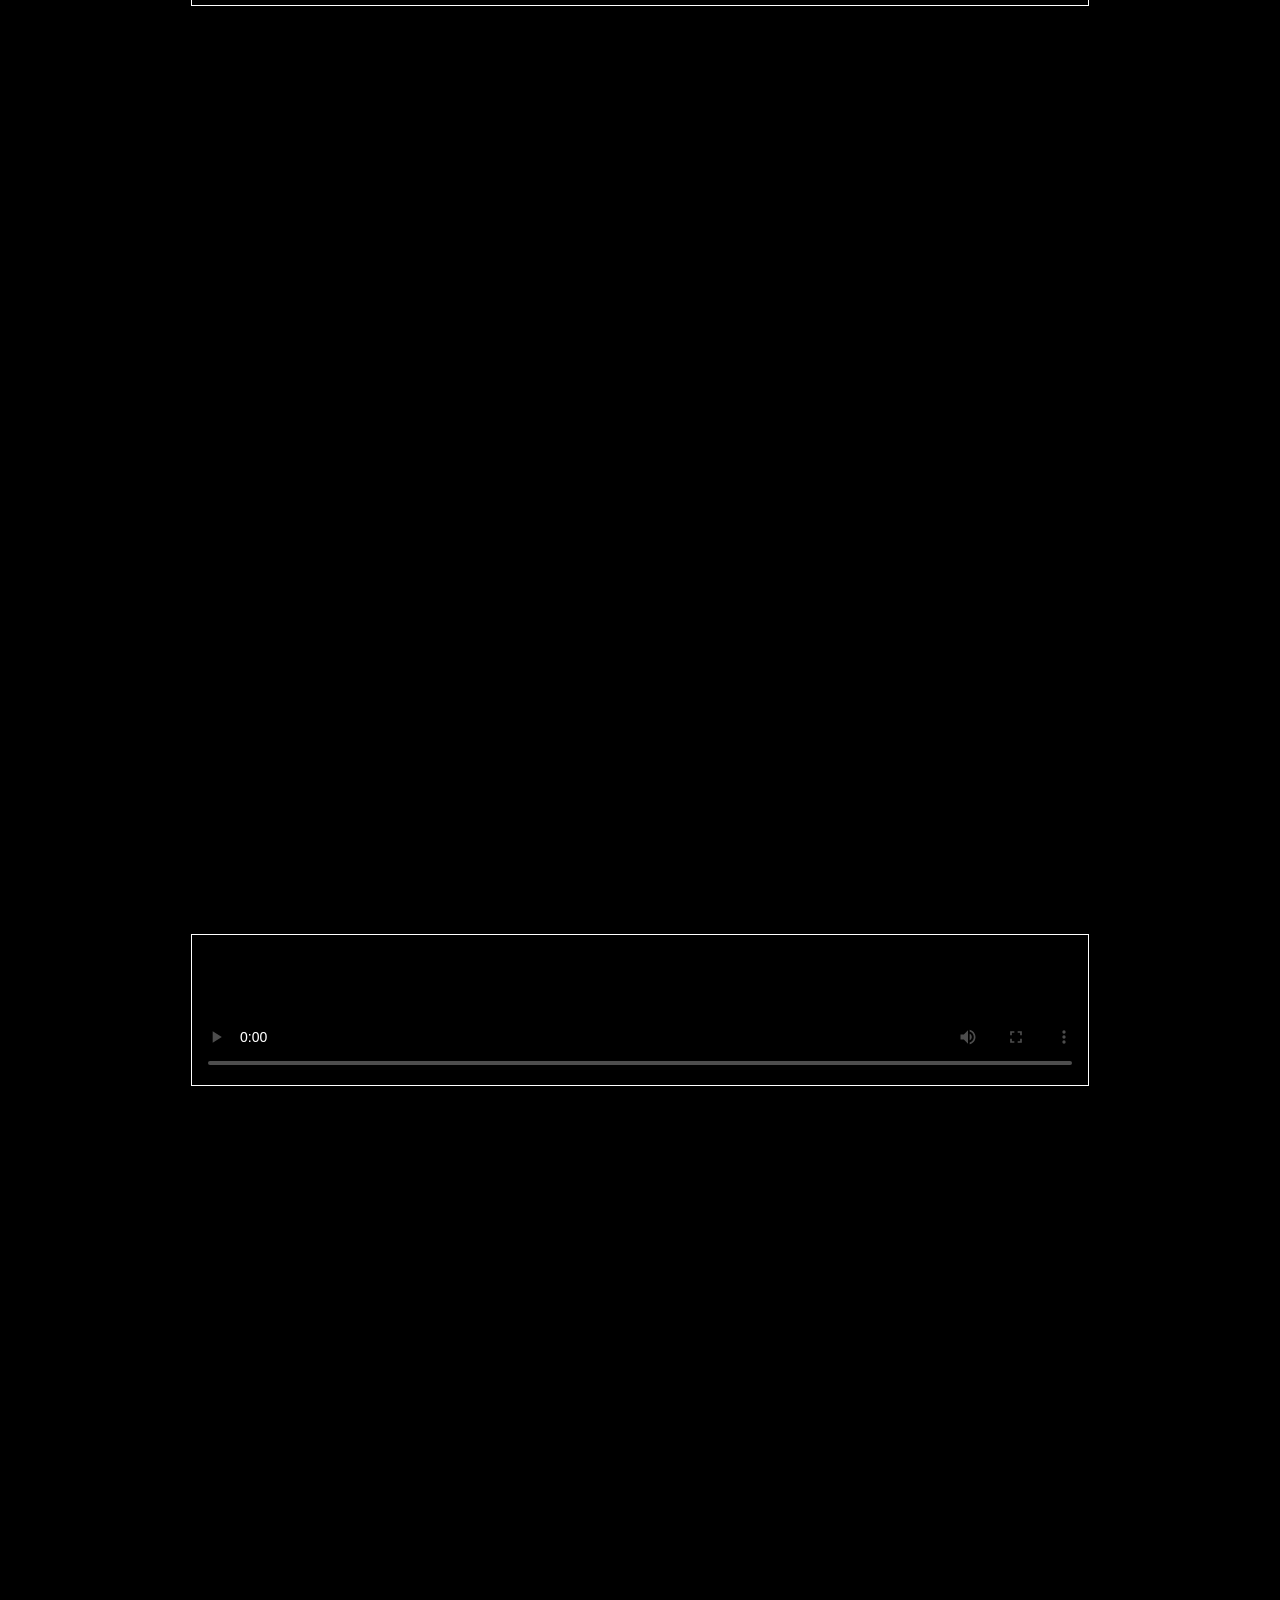
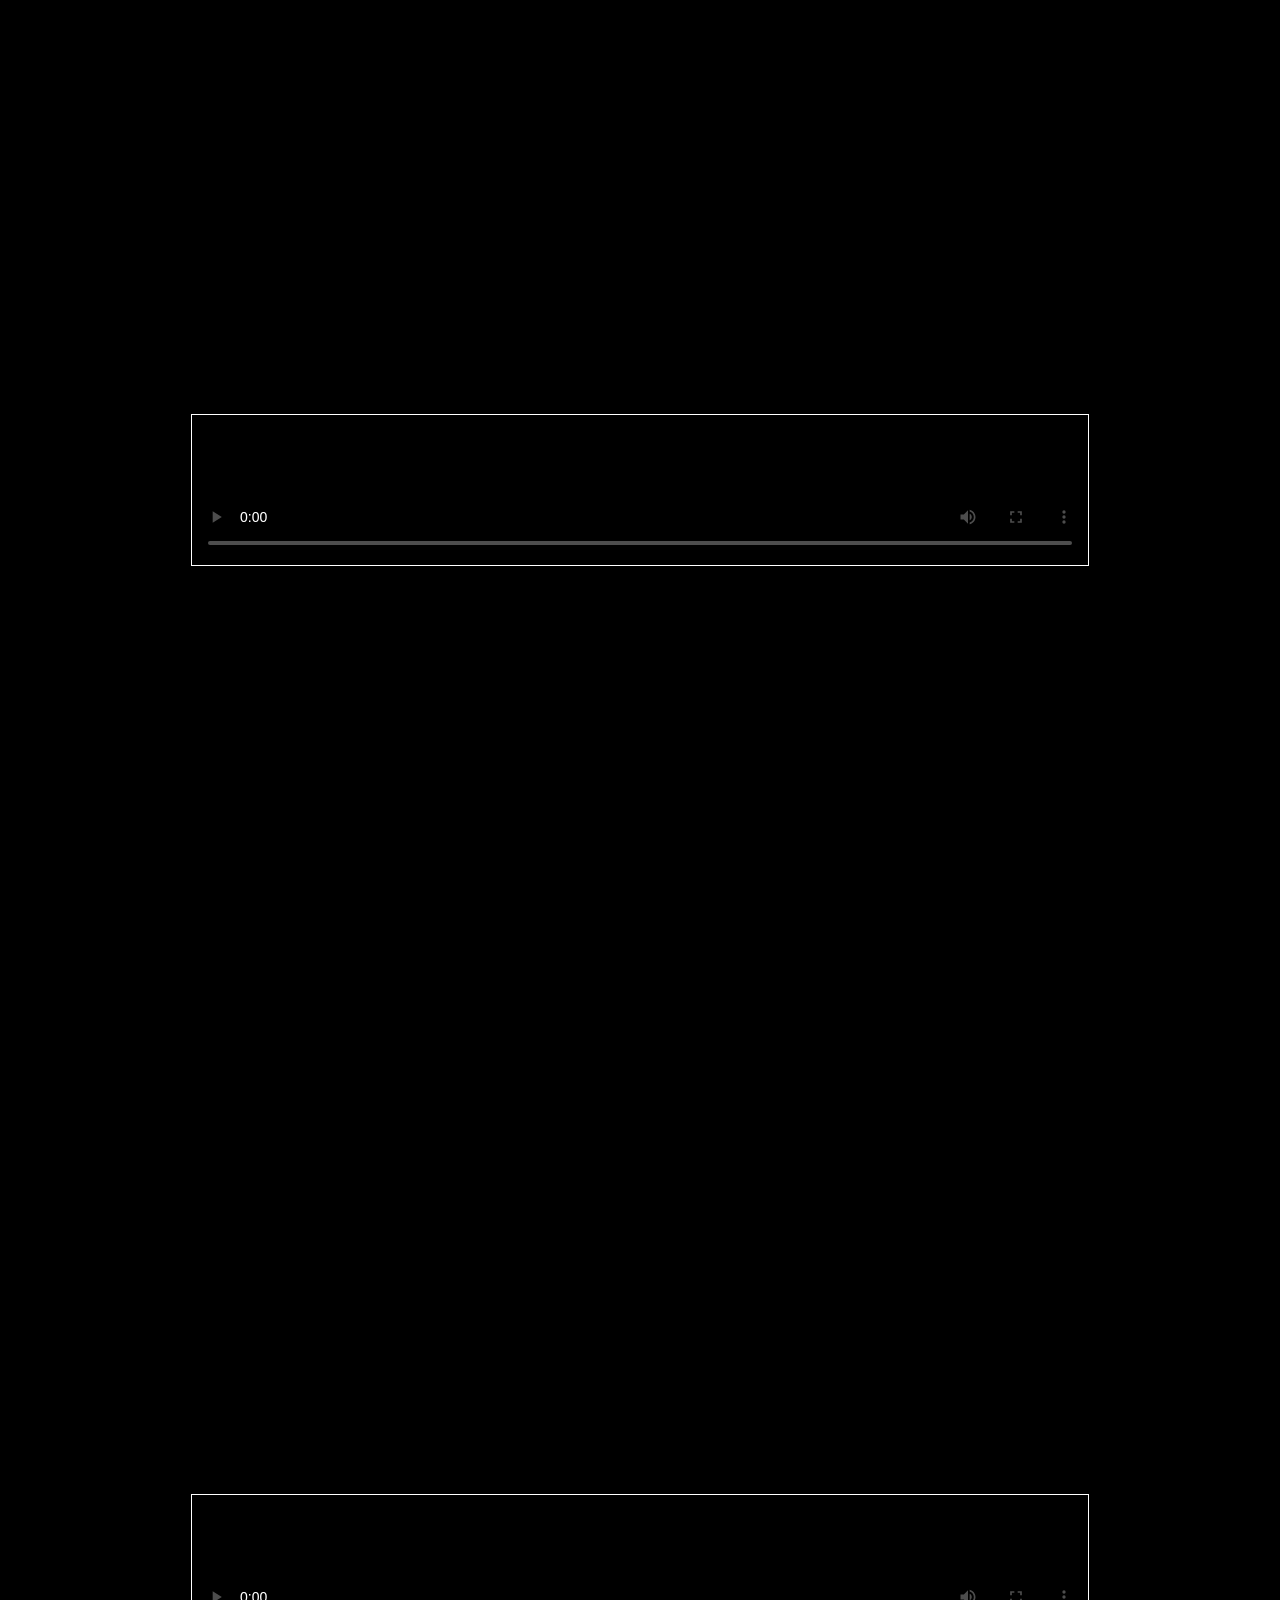
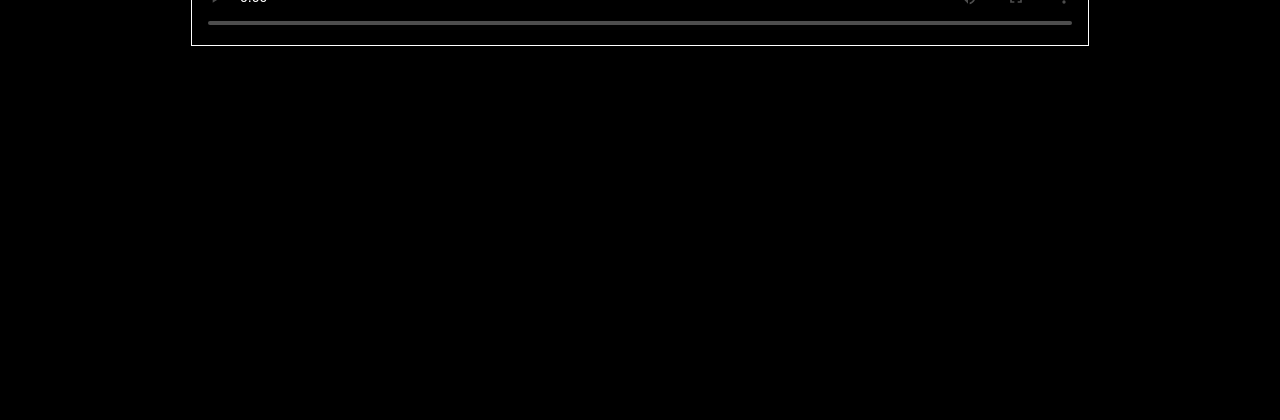
==== commit f9a32ebe: "Added a contact page and its .js and .css files, added fadeout and fadein animations for switching b" ====
--- a/index.html
+++ b/index.html
@@ -7,7 +7,7 @@
     <link rel="stylesheet" href="index.style.css" />
   </head>
   
-  <body>
+  <body class="fadeIn">
     <video autoplay muted loop playsinline poster="" class="background-video">
       <source src="assets/pozadina_loop_h264.mov.mp4">
       Your browser does not support the video tag.
@@ -17,7 +17,7 @@
       <div class="logo-flex-container">
         <div class="logo-flex-container-empty"></div>
         <div class="logo-container">
-          <video autoplay loop muted playsinline class="logo-video">
+          <video autoplay loop muted playsinline id="logo-video">
             <source src="assets/veci_logo_loop_h264.mp4">
             Your browser does not support the video tag.
           </video>
@@ -44,7 +44,7 @@
             <li><a href="#video">selected works</a></li>
           </ul>
           <ul class="nav-list">
-            <li><a href="contact/contact.html">contact</a></li>
+            <li><a id="nav-contact" href="contact/contact.html">contact</a></li>
           </ul>
         </main>
         <div class="right"></div>
@@ -52,7 +52,7 @@
     </div>
     
     <div class="empty-div"></div>
-    
+
     <div id="extra-space">
     </div>
     <div id="video" class="video-content-container">
--- a/index.style.css
+++ b/index.style.css
@@ -1,9 +1,29 @@
 @font-face {
   font-family: "Gotham Black";
-  src: url(fonts/Gotham-Font/Gotham-Black.otf) format(opentype);
+  src: url('fonts/Gotham-Font/Gotham-Black.otf') format(opentype);
   font-weight: normal;
   font-style: normal;
 }
+
+@keyframes fadeIn {
+  from{opacity: 0;}
+  to {opacity: 1;}
+}
+
+.fadeIn {
+  animation: fadeIn 500ms forwards;
+}
+
+@keyframes fadeOut {
+  from{opacity: 1;}
+  to {opacity: 0;}
+}
+
+.fadeOut {
+  animation: fadeOut 500ms forwards;
+}
+
+
 
 :root {
   height: 100vh;
@@ -19,6 +39,8 @@
   justify-content: center;
   align-items: center;
   height: 100%;
+  background-color: black;
+  transition: opacity 1s ease-in-out;
 }
 
 .background-video {
@@ -51,7 +73,8 @@
   width: 100vw;
   height: 100vh;
   position: relative;
-  z-index: -2;
+  z-index: 1000;
+  background:black;
 }
 
 .logo-flex-container {
@@ -72,7 +95,7 @@
   align-content: center;
 }
 
-.logo-video {
+#logo-video {
   width: 100%;
   height: auto;
   display: block;
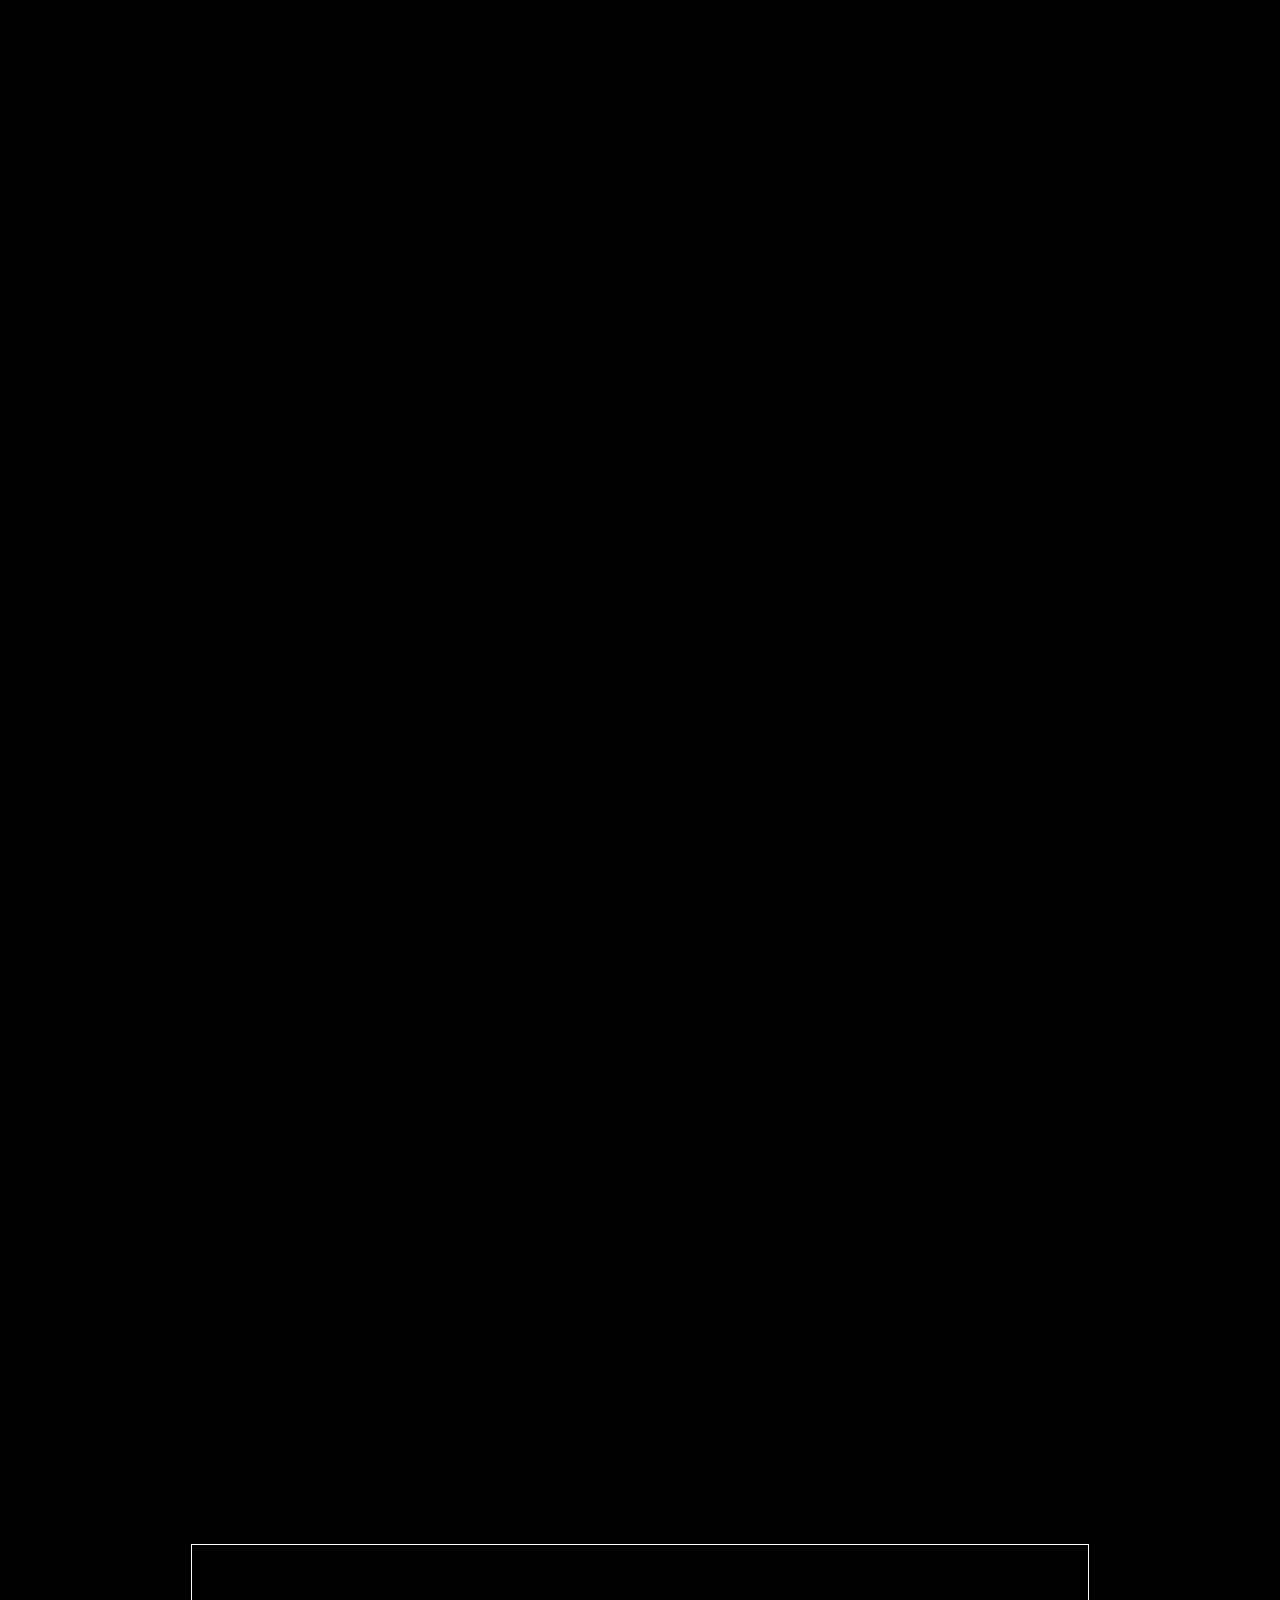
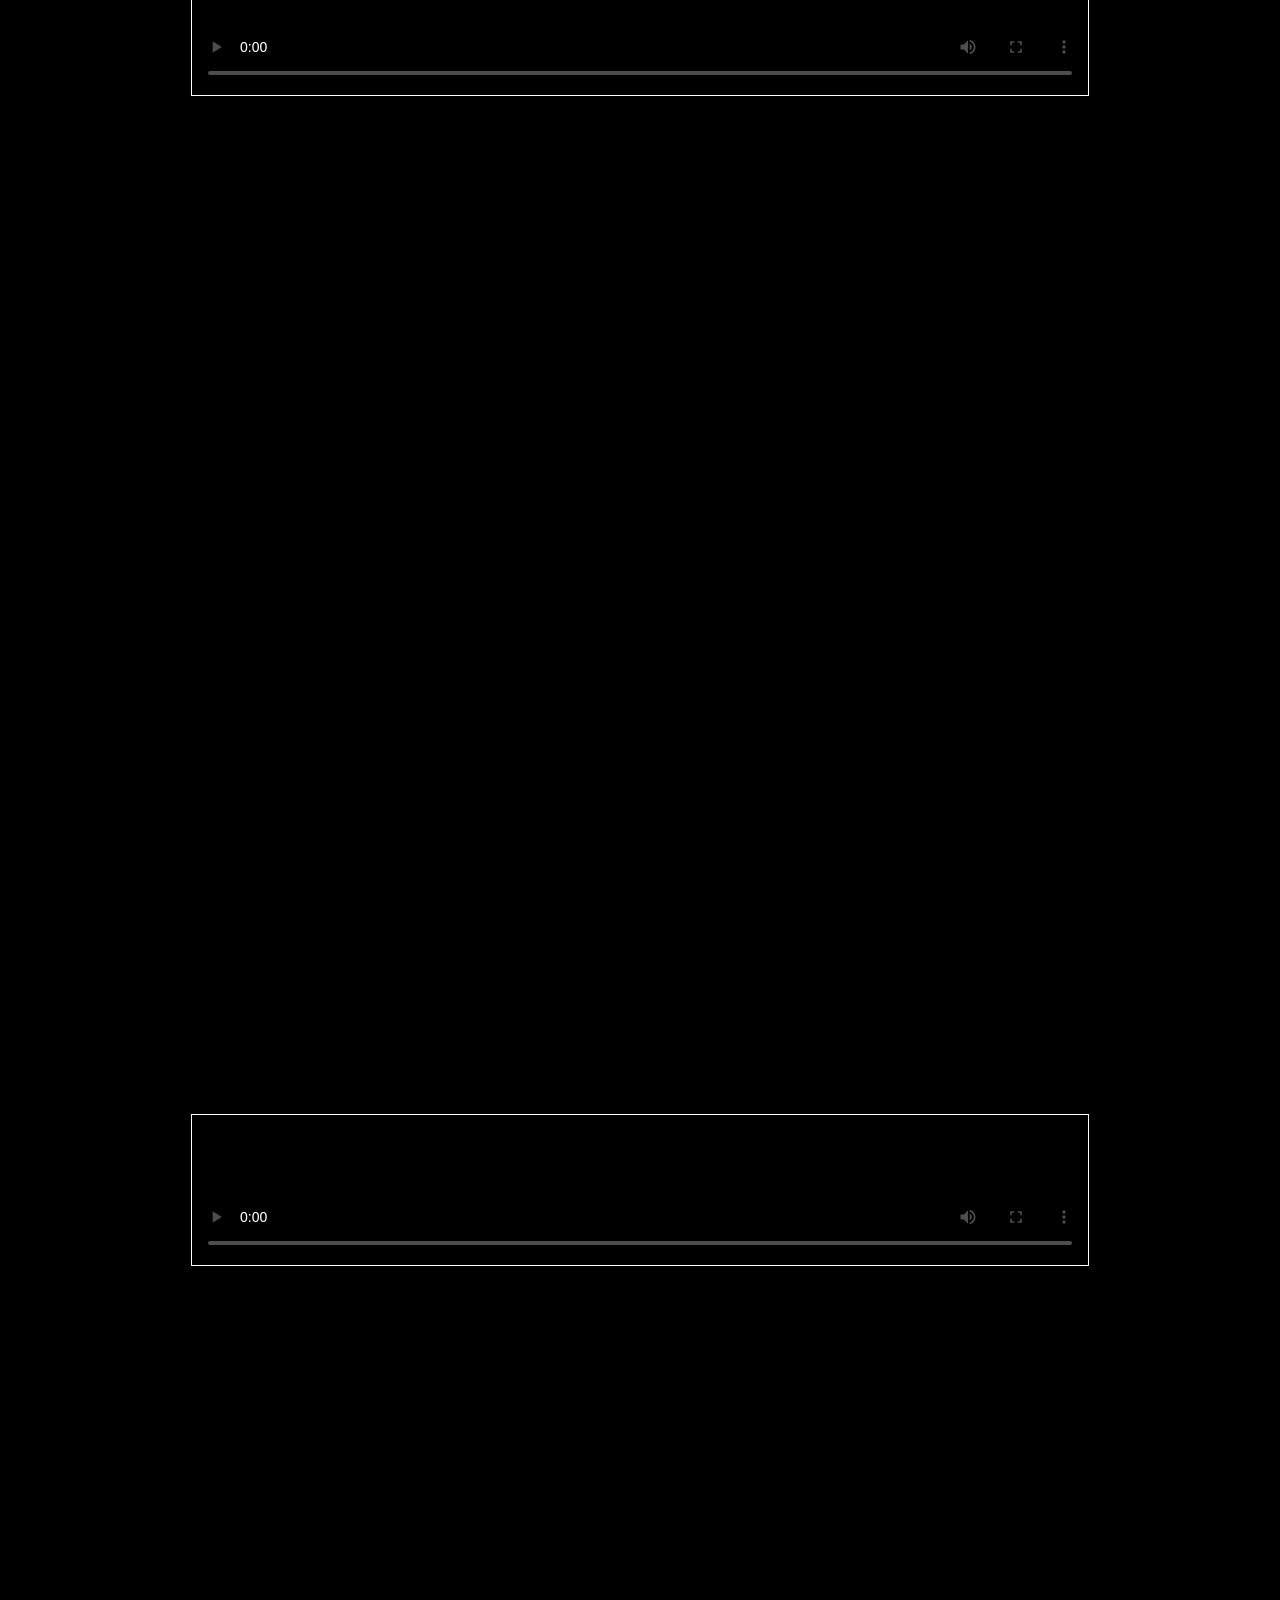
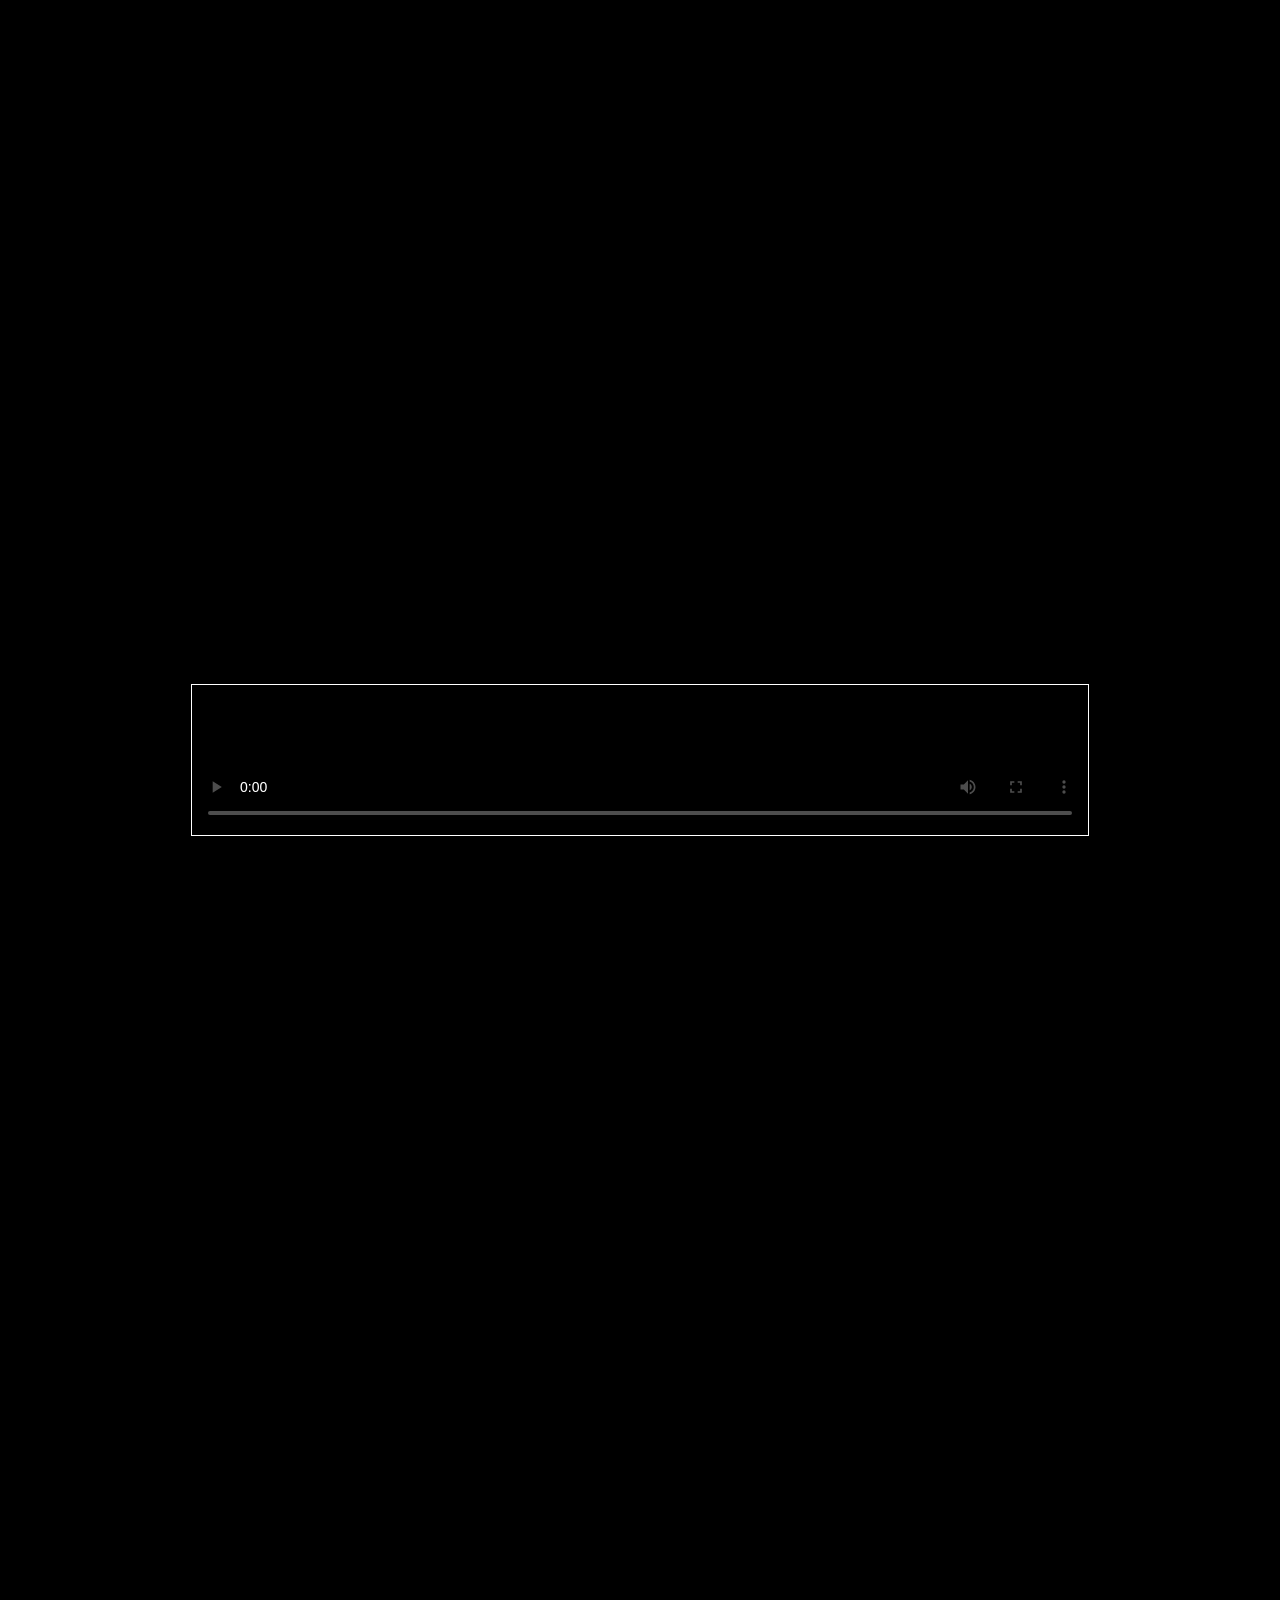
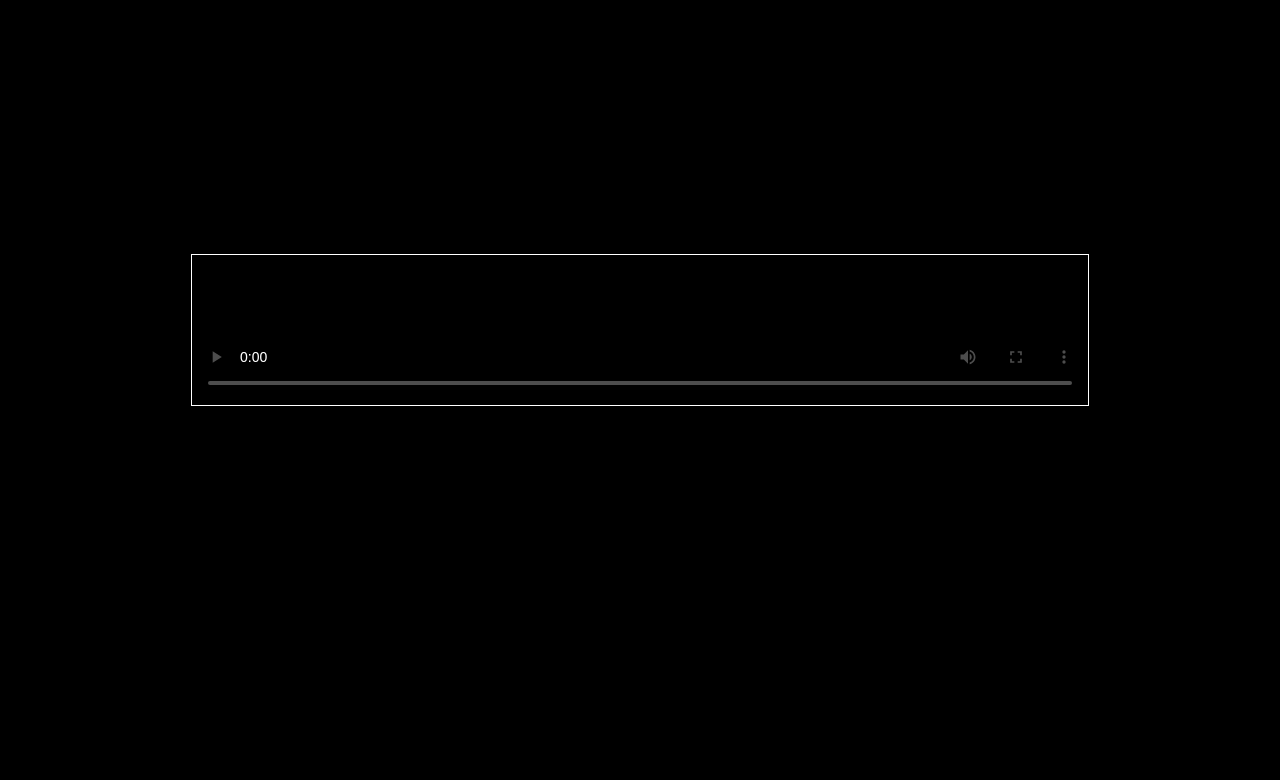
==== commit ab03d7aa: "Added responsive mobile part + fixed various issues" ====
--- a/index.html
+++ b/index.html
@@ -7,7 +7,8 @@
     <link rel="stylesheet" href="index.style.css" />
   </head>
   
-  <body class="fadeIn">
+  <body>
+    <div class="empty-div"></div>
     <video autoplay muted loop playsinline poster="" class="background-video">
       <source src="assets/pozadina_loop_h264.mov.mp4">
       Your browser does not support the video tag.
@@ -41,7 +42,7 @@
           </ul>
           <ul class="year-plus-works-list">
             <li>2024</li>
-            <li><a href="#video">selected works</a></li>
+            <li><a href="#first-video">selected works</a></li>
           </ul>
           <ul class="nav-list">
             <li><a id="nav-contact" href="contact/contact.html">contact</a></li>
@@ -49,14 +50,16 @@
         </main>
         <div class="right"></div>
       </div>
+
+      <div class="empty-for-mobile"></div>
     </div>
     
-    <div class="empty-div"></div>
+    
 
     <div id="extra-space">
     </div>
     <div id="video" class="video-content-container">
-      <div class="video-container">
+      <div class="video-container" id="first-video">
         <video preload="auto" class="video-content" 
         controls controlslist="nodownload"
         poster="assets/Screenshot 2024-06-07 at 18.29.58.png">
--- a/index.style.css
+++ b/index.style.css
@@ -70,8 +70,8 @@
 }
 
 .empty-div {
-  width: 100vw;
   height: 100vh;
+  width: 100wh;
   position: relative;
   z-index: 1000;
   background:black;
@@ -108,13 +108,18 @@
   flex: 4;
 }
 
+.container ul {
+  padding-inline-start: 20px;
+  padding-right: 20px;
+}
+
 .left, .right {
   display: flex;
+  flex: 5;
+}
+
+main {
   flex: 4;
-}
-
-main {
-  flex: 3;
   justify-content: center;
   
 }
@@ -245,3 +250,325 @@
   font-family: "Gotham Black";
   font-size: 10px;
 }
+
+
+@media only screen and (max-width: 1399px) {
+  .background-video {
+    width: 100vw;
+    height: 100vh;
+    position: fixed;
+    left: 0;
+    right: 0;
+    bottom: 0;
+    z-index: -1;
+  }  
+  
+  .logo-flex-container-empty {
+    display:flex;
+    flex: 0;
+  }
+  .logo-container {
+    text-align: center;
+    flex: 1;
+    justify-content: center;
+    align-content: center;
+  }
+  #logo-video {
+    height: 40vh;
+    display: block;
+    margin: 0 auto;
+    }
+
+  .container {
+    text-align: center;
+    flex: 1;
+  }
+  .left, .right {
+    display: flex;
+    flex: 2;
+  }
+  main {
+    display: flex;
+    flex: 3;
+    justify-content: center;
+    flex-direction: column;
+  }
+
+  .empty-for-mobile {
+    display: flex;
+    flex: 1;
+  }
+  .empty-div {
+    height: 100vh;
+    position: relative;
+    z-index: 1000;
+    background:black;
+  }
+  #extra-space {
+    height: 30vh;
+    width: 0;
+  }
+
+  .video-content-container {
+    display: flex;
+    flex-direction: column;
+    align-items: center;
+  }
+  .video-container {
+    height: 100vh;
+    width: 100vw;
+    align-content: center;
+  }
+  .video-content {
+    width: 70vw;
+    height: auto;
+    display: flex;
+    height: auto;
+    margin: 0 auto;
+    border: 1px solid white;
+    position: relative;
+    z-index: 1;
+  }
+  
+}
+
+@media only screen and (max-width: 910px) {
+  .background-video {
+    width: 100vw;
+    height: 120vh;
+    position: fixed;
+    left: 0;
+    right: 0;
+    bottom: 0;
+    z-index: -1;
+  }  
+  
+  .logo-flex-container-empty {
+    display:flex;
+    flex: 0;
+  }
+  .logo-container {
+    text-align: center;
+    flex: 1;
+    justify-content: center;
+    align-content: center;
+  }
+  #logo-video {
+    height: 40vh;
+    display: block;
+    margin: 0 auto;
+    }
+
+  .container {
+    text-align: center;
+    flex: 1;
+  }
+  .left, .right {
+    display: flex;
+    flex: 1;
+  }
+  main {
+    display: flex;
+    flex: 3;
+    justify-content: center;
+    flex-direction: column;
+  }
+
+  .empty-for-mobile {
+    display: flex;
+    flex: 1;
+  }
+  .empty-div {
+    height: 100vh;
+    position: relative;
+    z-index: 1000;
+    background:black;
+  }
+  #extra-space {
+    height: 70vh;
+    width: 0;
+  }
+
+  .video-content-container {
+    display: flex;
+    flex-direction: column;
+    align-items: center;
+  }
+  .video-container {
+    height: auto;
+    width: 100vw;
+    align-content: center;
+  }
+  .video-content {
+    width: 75vw;
+    height: auto;
+    display: flex;
+    height: auto;
+    margin: 0 auto;
+    border: 1px solid white;
+    position: relative;
+    z-index: 1;
+  }
+  
+}
+
+@media only screen and (max-width: 665px) {
+  .background-video {
+    width: 100vw;
+    height: 120vh;
+    position: fixed;
+    left: 0;
+    right: 0;
+    bottom: 0;
+    z-index: -1;
+  }  
+  
+  .logo-flex-container-empty {
+    display:flex;
+    flex: 0;
+  }
+  .logo-container {
+    text-align: center;
+    flex: 1;
+    justify-content: center;
+    align-content: center;
+  }
+  #logo-video {
+    height: 33vh;
+    display: block;
+    margin: 0 auto;
+    }
+
+  .container {
+    text-align: center;
+    flex: 1;
+  }
+  .left, .right {
+    display: flex;
+    flex: 0;
+  }
+  main {
+    display: flex;
+    flex: 1;
+    justify-content: center;
+    flex-direction: column;
+  }
+
+  .empty-for-mobile {
+    display: flex;
+    flex: 1;
+  }
+  .empty-div {
+    height: 100vh;
+    position: relative;
+    z-index: 1000;
+    background:black;
+  }
+  #extra-space {
+    height: 50vh;
+    width: 0;
+  }
+
+  .video-content-container {
+    display: flex;
+    flex-direction: column;
+    align-items: center;
+  }
+  .video-container {
+    height: auto;
+    width: 100vw;
+    align-content: center;
+  }
+  .video-content {
+    width: 95vw;
+    height: auto;
+    display: flex;
+    height: auto;
+    margin: 0 auto;
+    border: 1px solid white;
+    position: relative;
+    z-index: 1;
+  }
+  
+}
+
+@media only screen and (max-width: 389px) {
+  .background-video {
+    width: 100vw;
+    height: 120vh;
+    position: fixed;
+    left: 0;
+    right: 0;
+    bottom: 0;
+    z-index: -1;
+  }  
+  
+  .logo-flex-container-empty {
+    display:flex;
+    flex: 0;
+  }
+  .logo-container {
+    text-align: center;
+    flex: 1;
+    justify-content: center;
+    align-content: center;
+  }
+  #logo-video {
+    height: 33vh;
+    display: block;
+    margin: 0 auto;
+    }
+
+  .container {
+    text-align: center;
+    flex: 1;
+  }
+  .left, .right {
+    display: flex;
+    flex: 0;
+  }
+  main {
+    display: flex;
+    flex: 1;
+    justify-content: center;
+    flex-direction: column;
+    font-size: small;
+  }
+
+  .empty-for-mobile {
+    display: flex;
+    flex: 1;
+  }
+  .empty-div {
+    height: 100vh;
+    position: relative;
+    z-index: 1000;
+    background:black;
+  }
+  #extra-space {
+    height: 30vh;
+    width: 0;
+  }
+
+  .video-content-container {
+    display: flex;
+    flex-direction: column;
+    align-items: center;
+  }
+  .video-container {
+    height: auto;
+    width: 100vw;
+    align-content: center;
+  }
+  .video-content {
+    width: 95vw;
+    height: auto;
+    display: flex;
+    height: auto;
+    margin: 0 auto;
+    border: 1px solid white;
+    position: relative;
+    z-index: 1;
+  }
+  
+}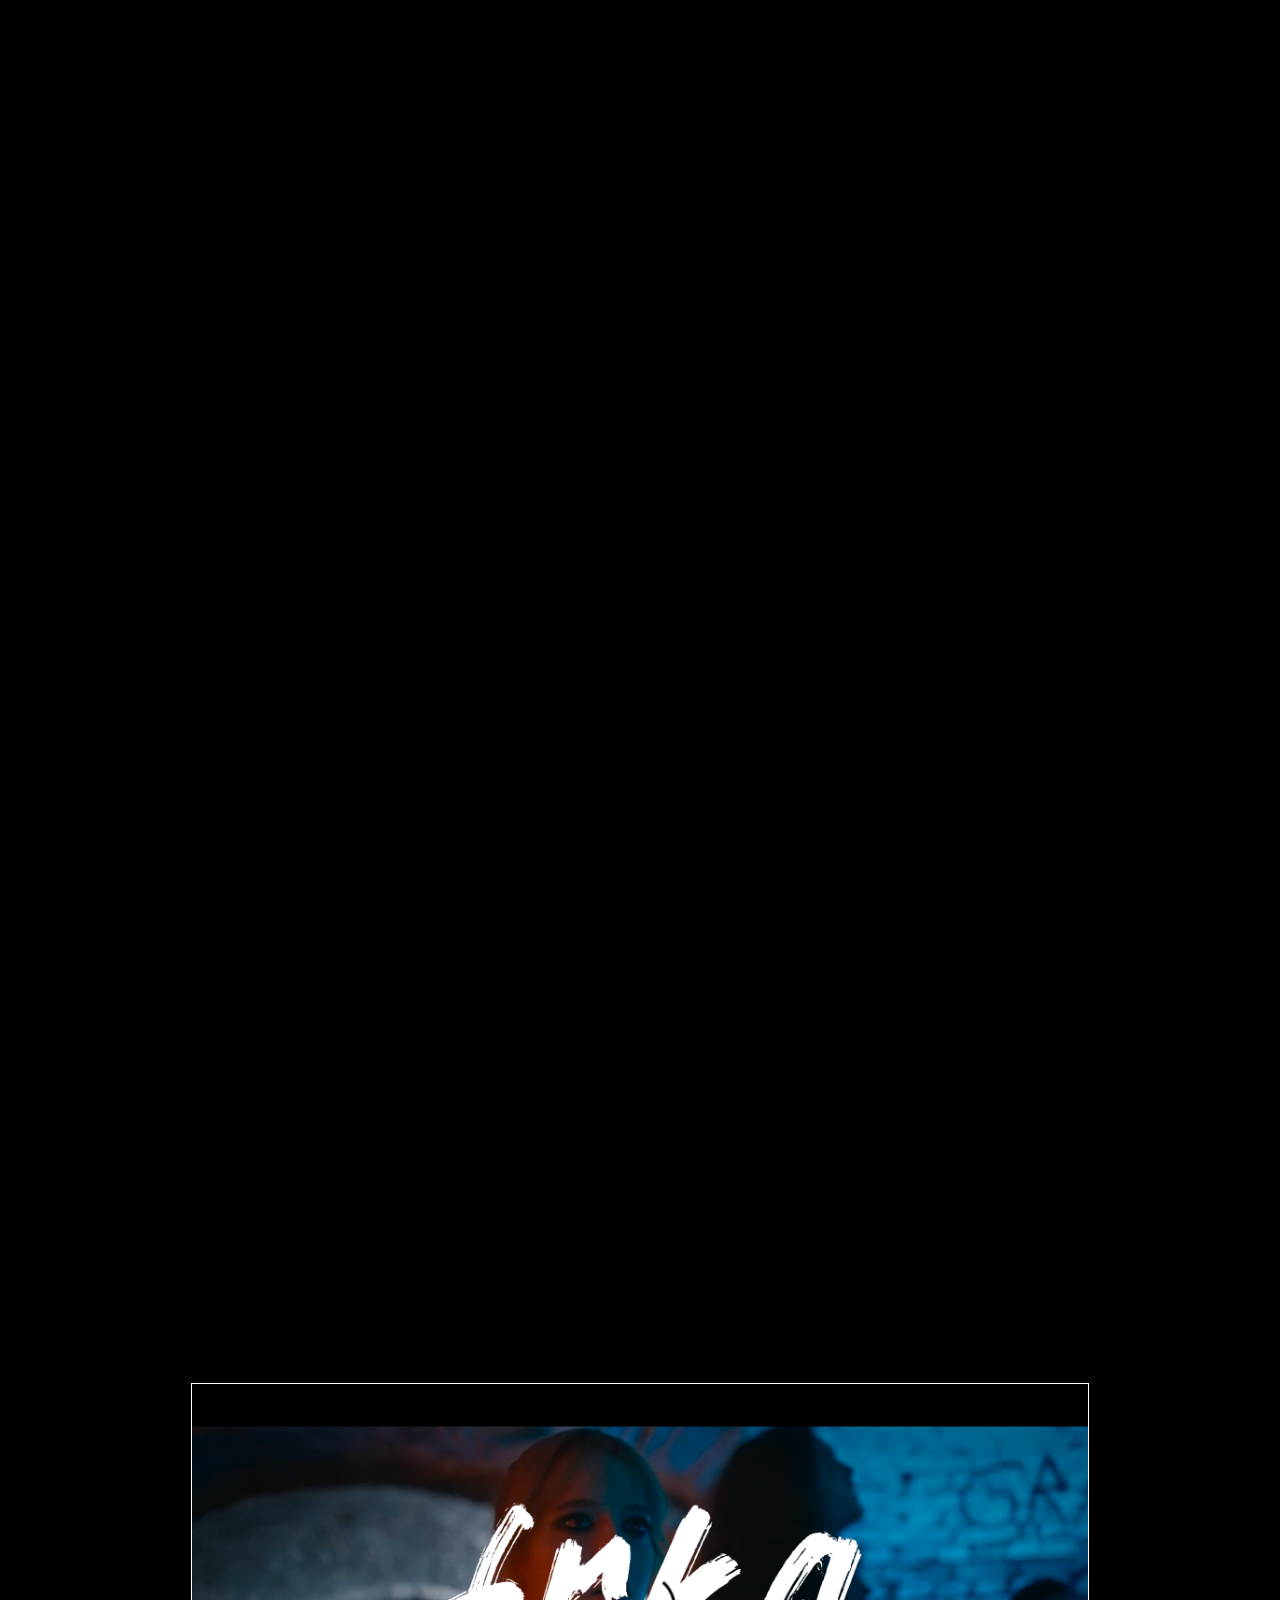
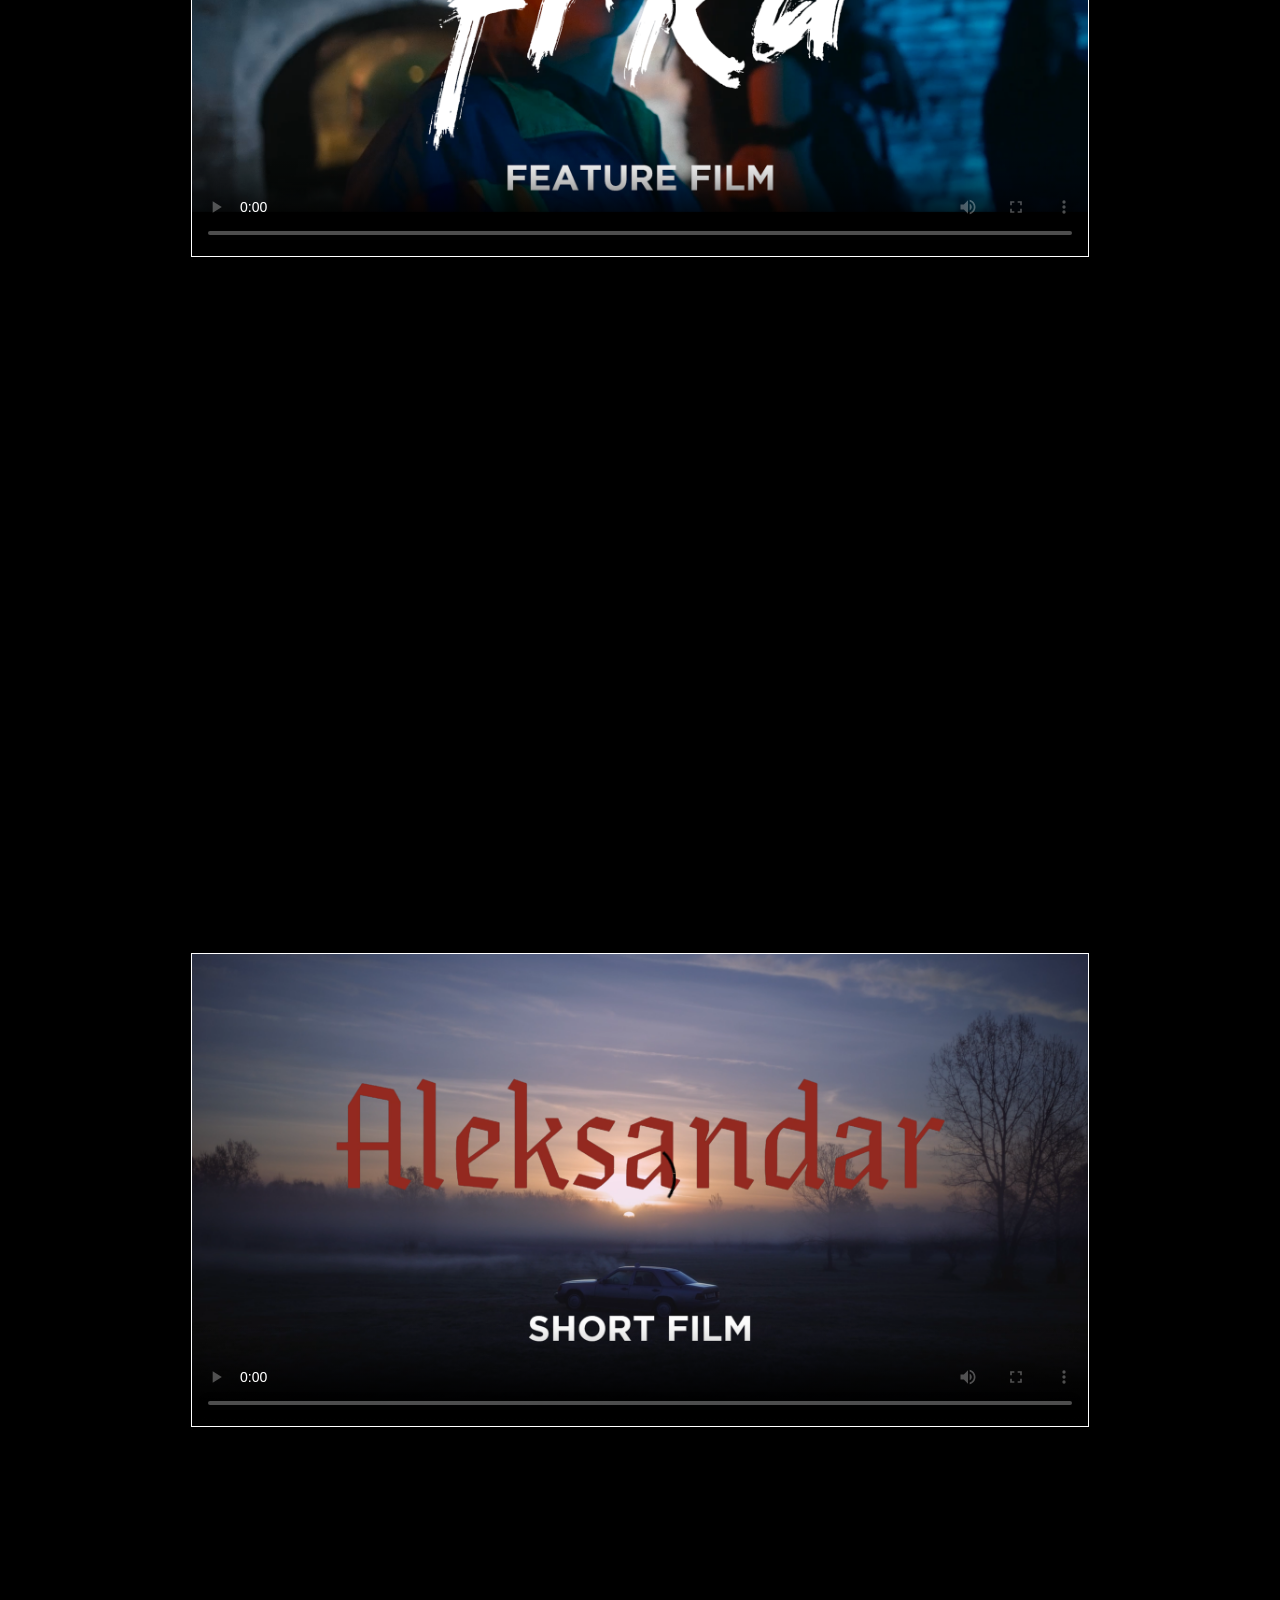
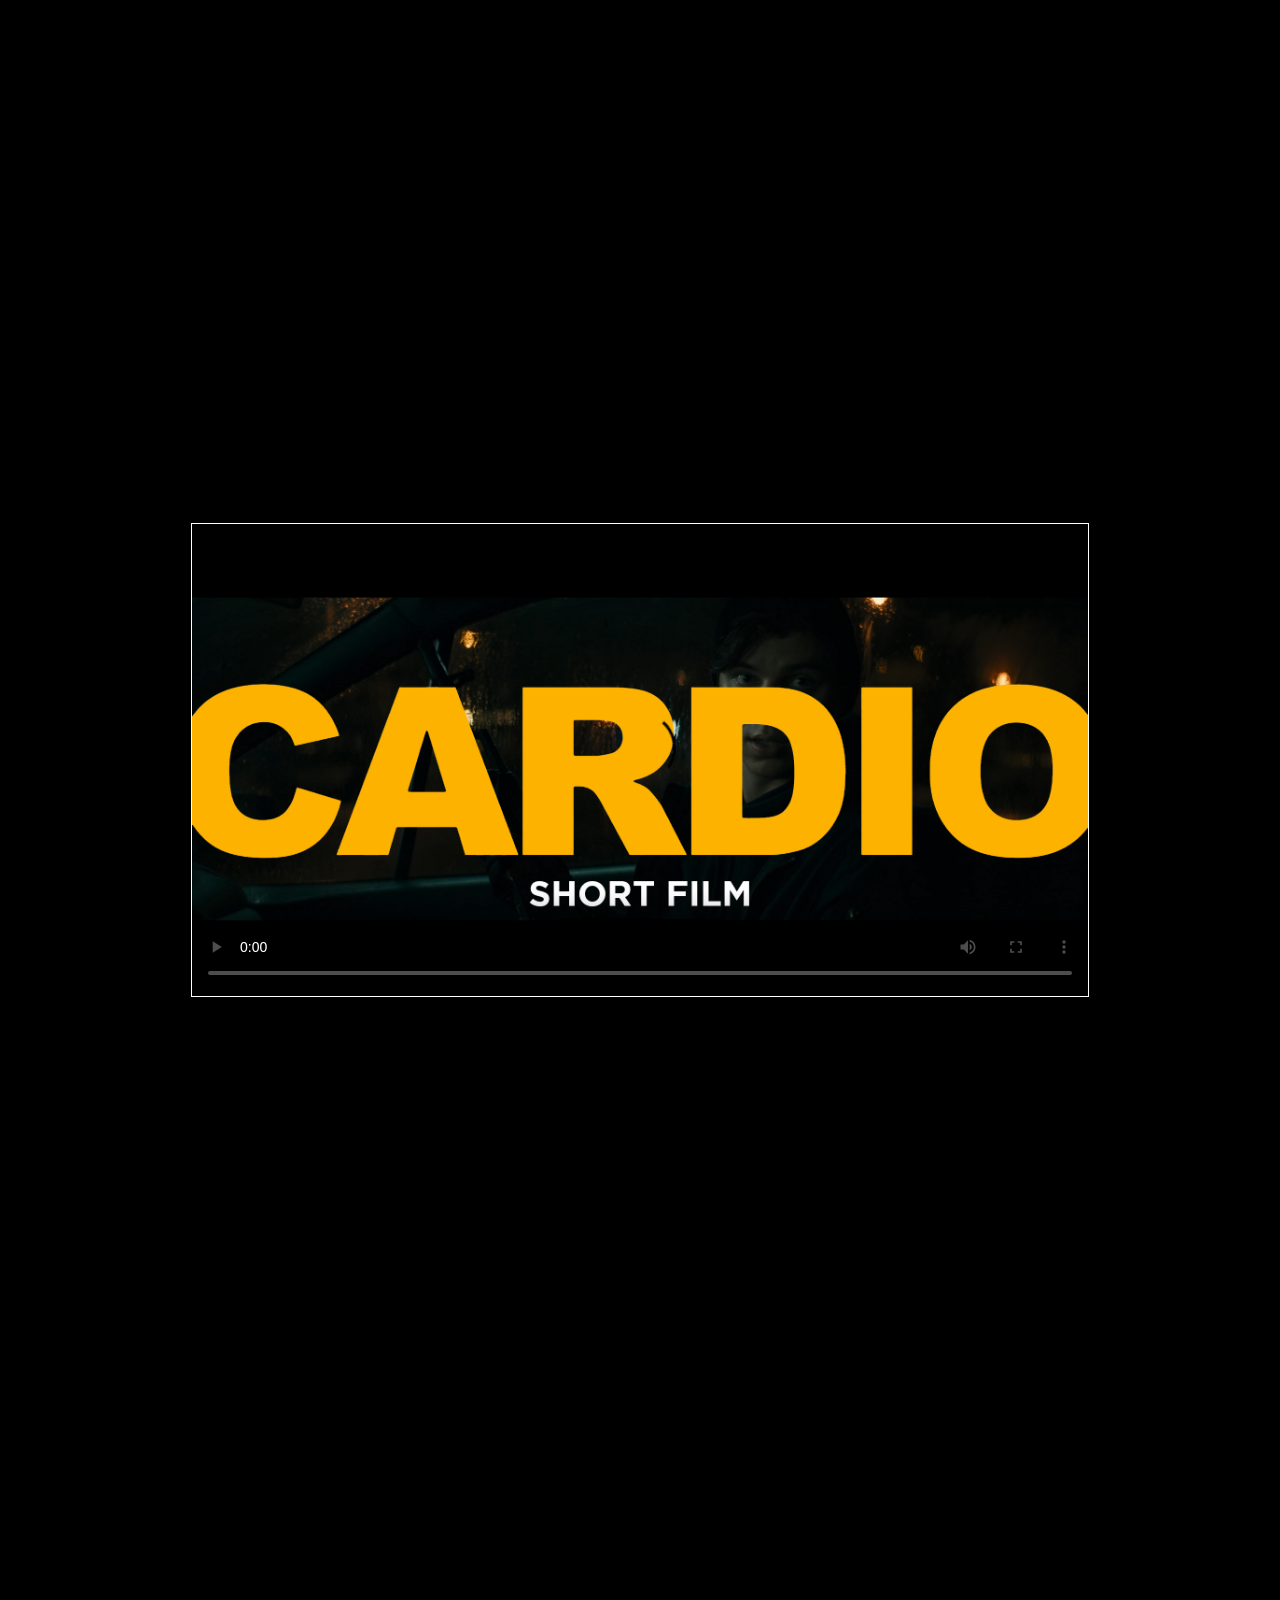
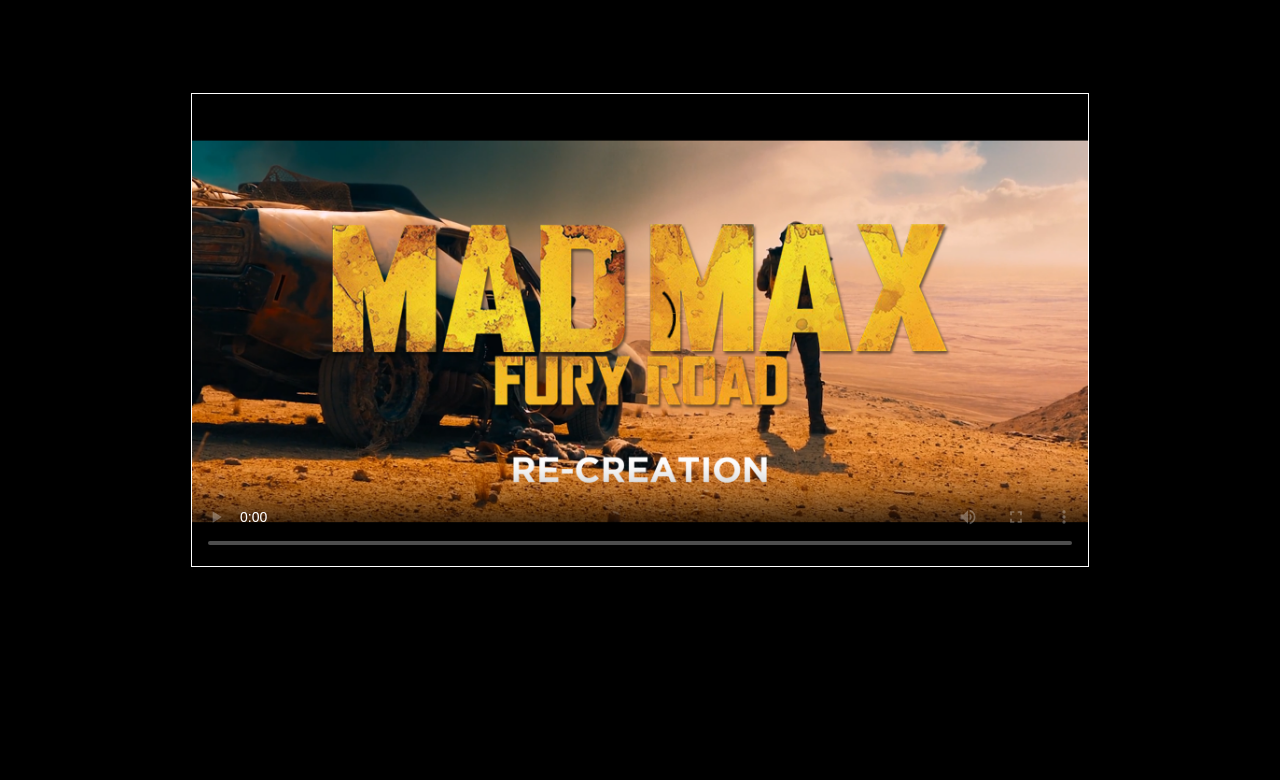
==== commit 80cf84ca: "Added the final video and posters, started making a form, and added navigation to and from the form," ====
--- a/index.html
+++ b/index.html
@@ -62,7 +62,16 @@
       <div class="video-container" id="first-video">
         <video preload="auto" class="video-content" 
         controls controlslist="nodownload"
-        poster="assets/Screenshot 2024-06-07 at 18.29.58.png">
+        poster="assets/frka.png">
+          <source src="assets/FRKA_H264.mp4">
+        </video>
+      </div>
+      <div id="extra-space">
+      </div>
+      <div class="video-container">
+        <video preload="auto" class="video-content" 
+        controls controlslist="nodownload"
+        poster="assets/aleksandar.png">
           <source src="assets/ALEKSANDAR_H264.mp4">
         </video>
       </div>
@@ -71,17 +80,8 @@
       <div class="video-container">
         <video preload="auto" class="video-content" 
         controls controlslist="nodownload"
-        poster="assets/Screenshot 2024-06-07 at 18.29.58.png">
+        poster="assets/cardio.png">
           <source src="assets/CARDIO_H264.mp4">
-        </video>
-      </div>
-      <div id="extra-space">
-      </div>
-      <div class="video-container">
-        <video preload="auto" class="video-content" 
-        controls controlslist="nodownload"
-        poster="assets/Screenshot 2024-06-07 at 18.29.58.png">
-          <source src="assets/FRKA_H264.mp4">
         </video>
       </div> 
       <div id="extra-space">
@@ -89,8 +89,8 @@
       <div class="video-container">
         <video preload="auto" class="video-content" 
         controls controlslist="nodownload"
-        poster="assets/Screenshot 2024-06-07 at 18.29.58.png">
-          <source src="assets/pozadina_loop_h264.mov.mp4">
+        poster="assets/madmax.png">
+          <source src="assets/MAD_MAX_H264.mp4">
         </video>
       </div>
     </div>
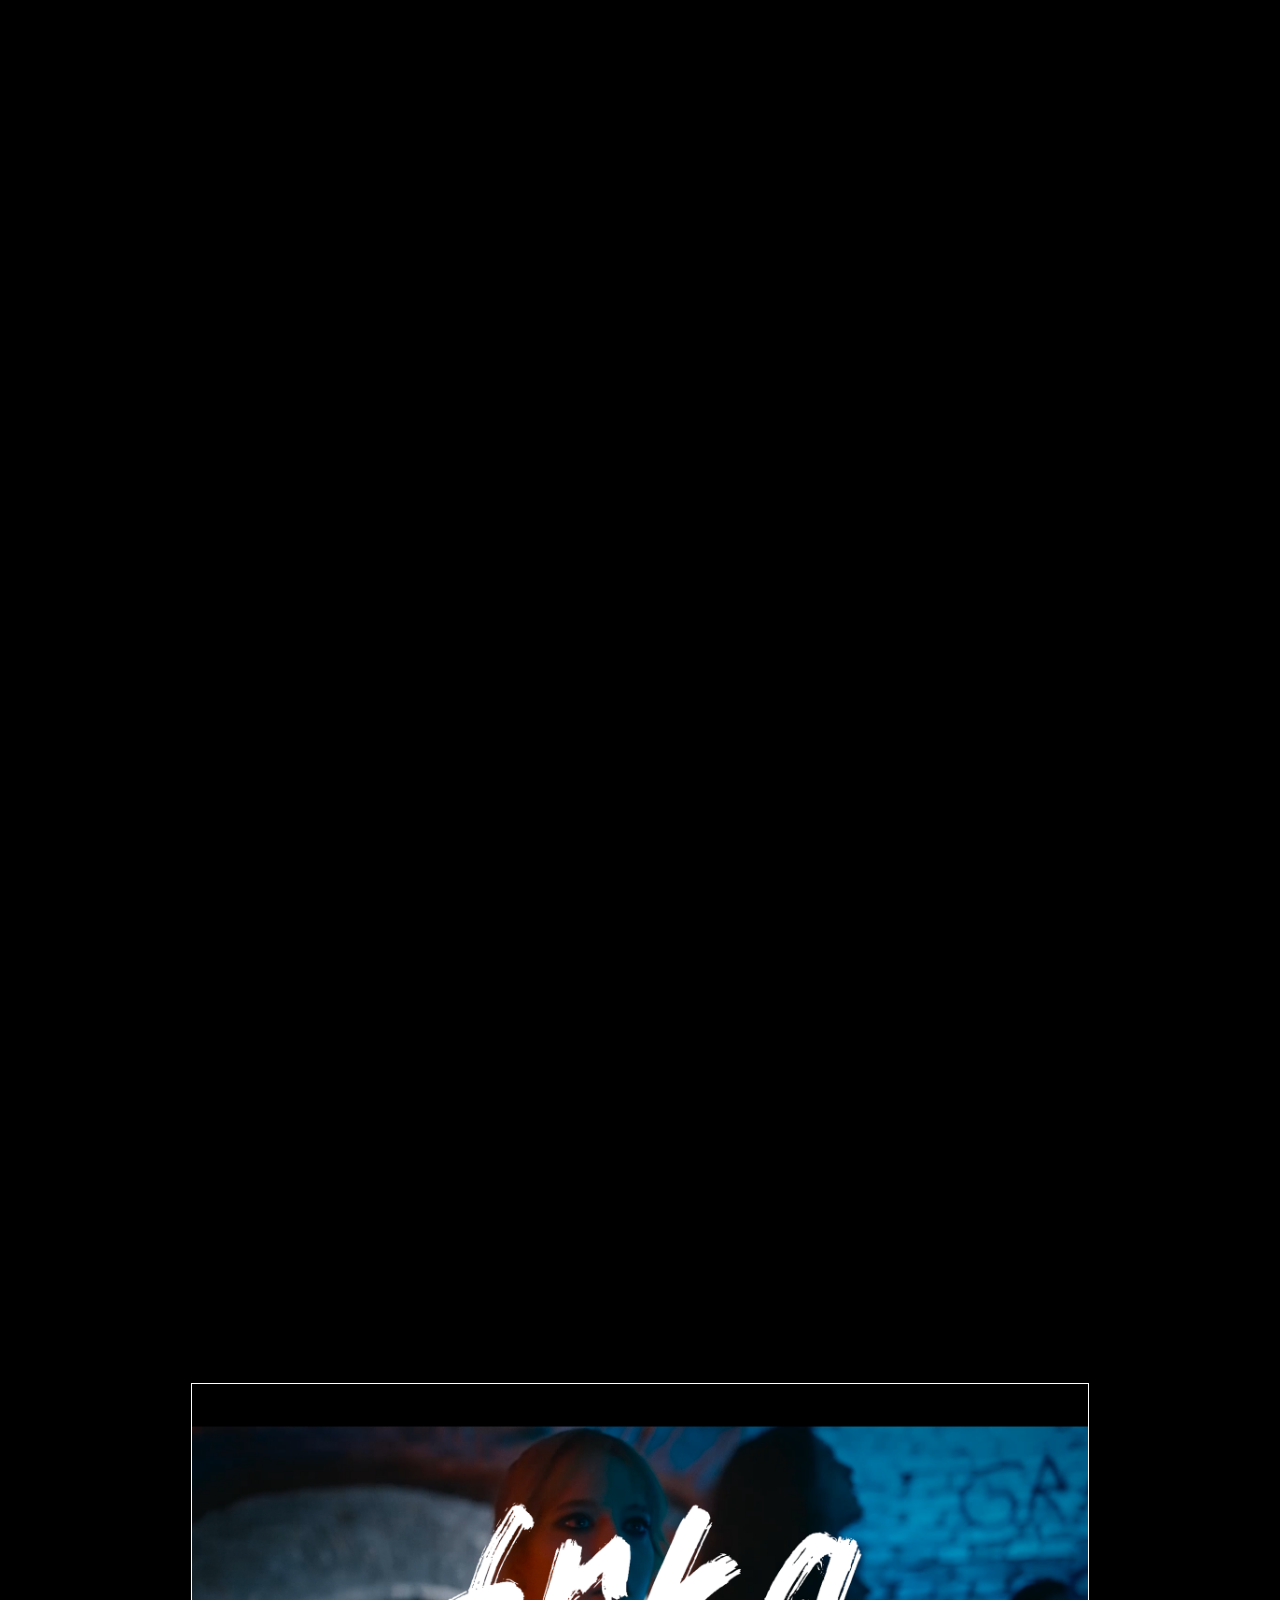
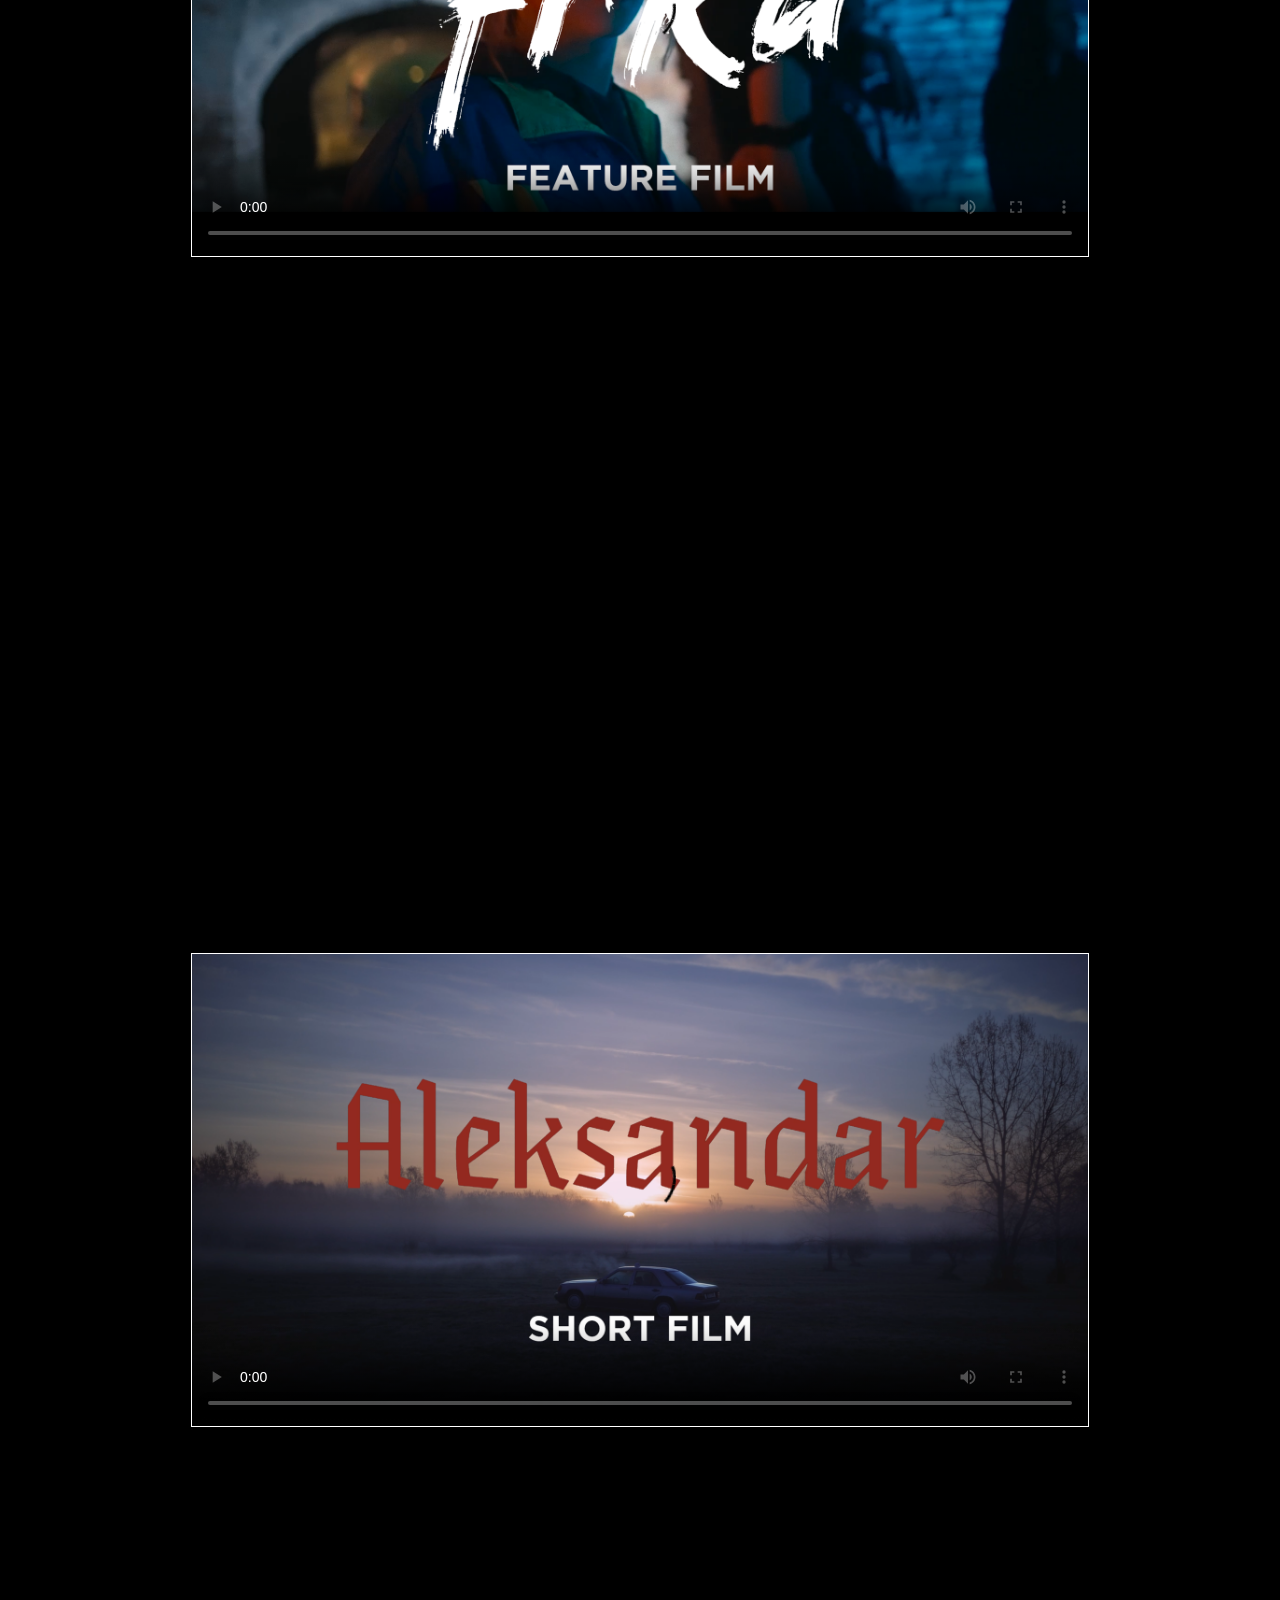
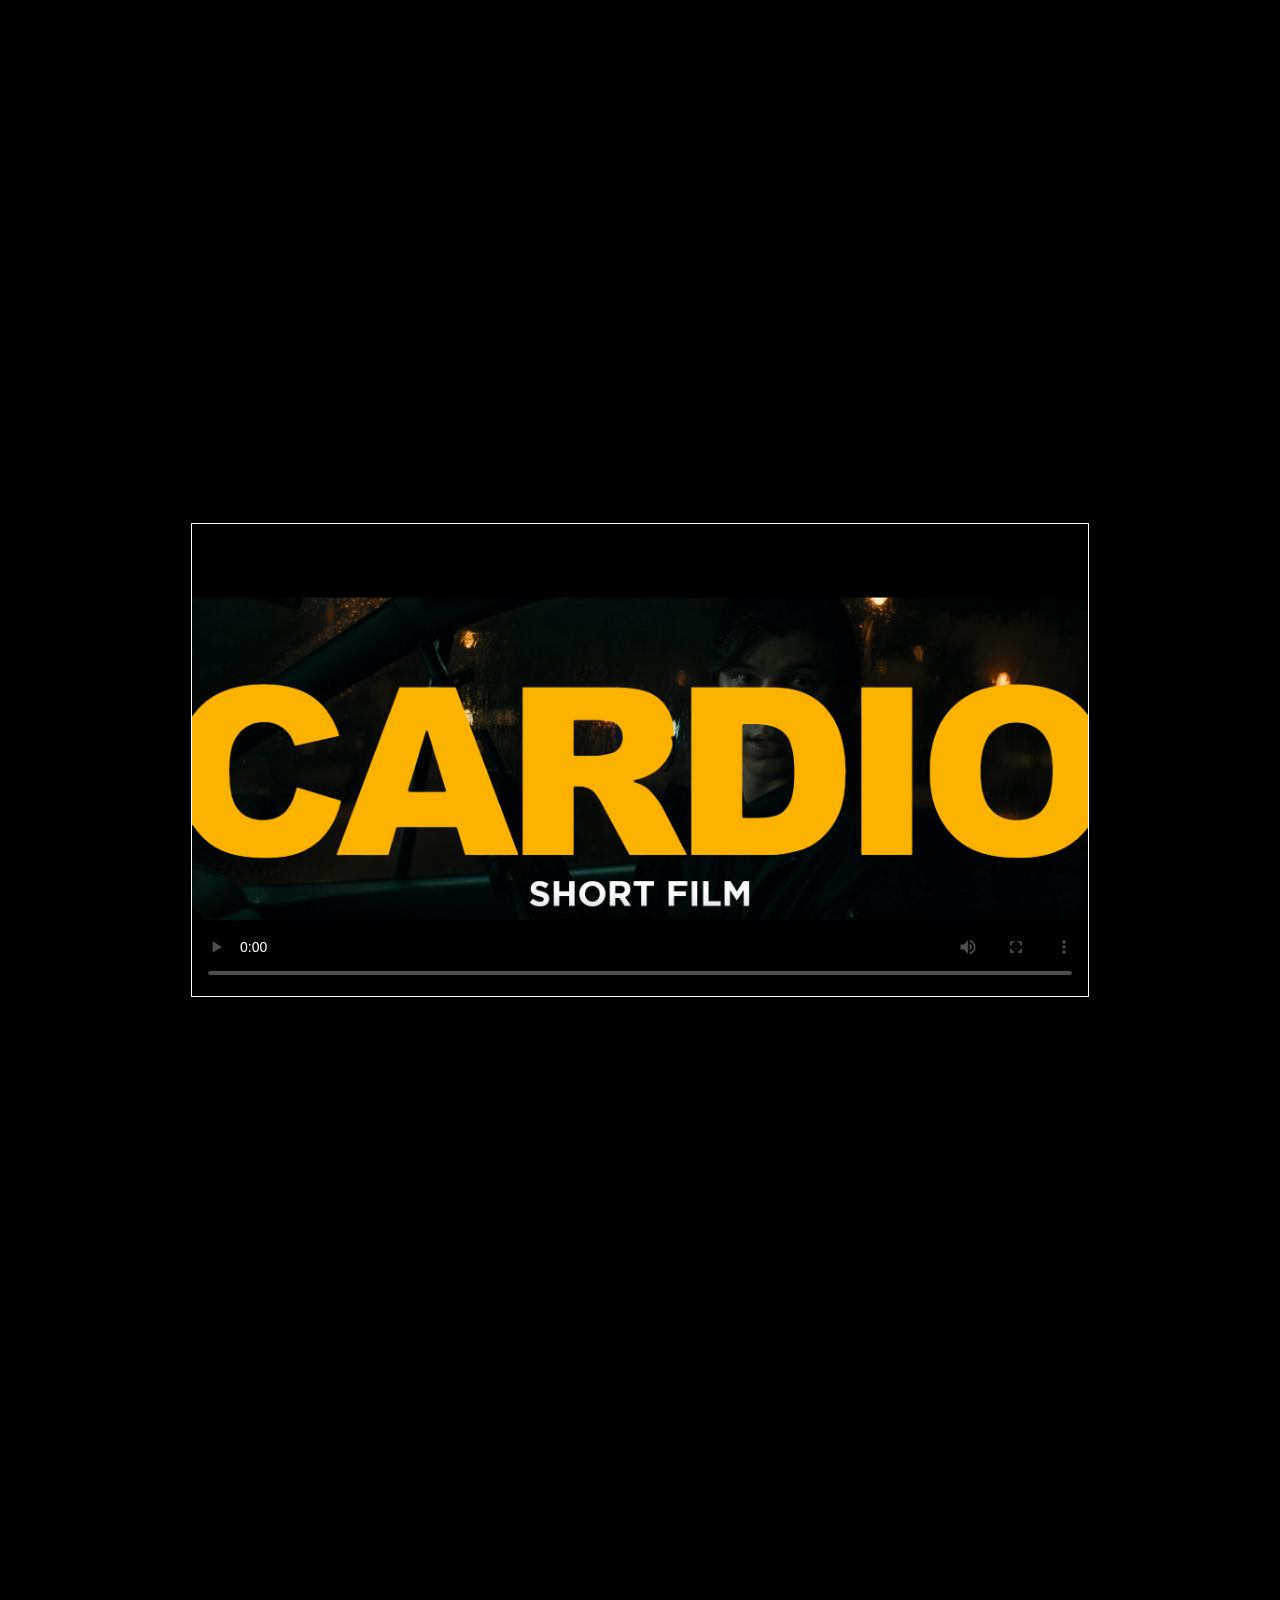
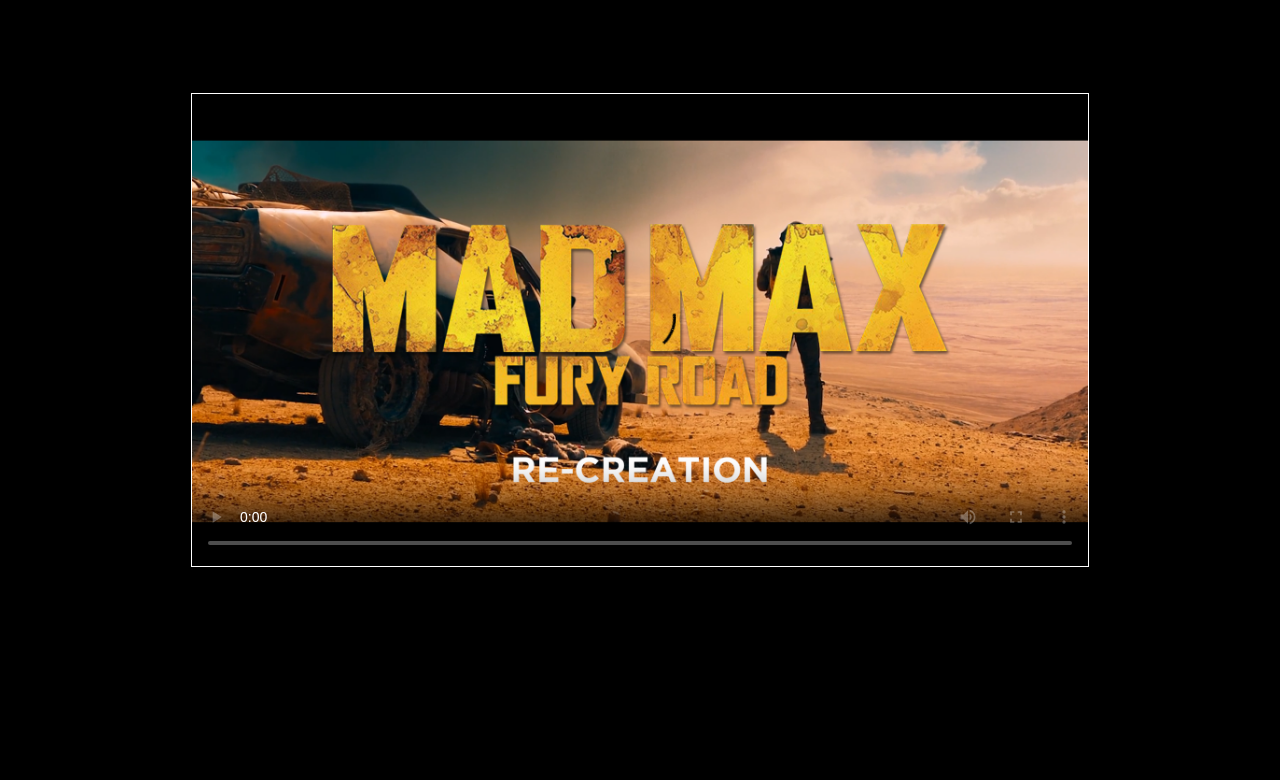
==== commit 1369d3ac: "finished the form, validation and responsivnes, added a console log for submition" ====
--- a/index.html
+++ b/index.html
@@ -69,7 +69,7 @@
       <div id="extra-space">
       </div>
       <div class="video-container">
-        <video preload="auto" class="video-content" 
+        <video preload="metadata" class="video-content" 
         controls controlslist="nodownload"
         poster="assets/aleksandar.png">
           <source src="assets/ALEKSANDAR_H264.mp4">
@@ -89,7 +89,7 @@
       <div class="video-container">
         <video preload="auto" class="video-content" 
         controls controlslist="nodownload"
-        poster="assets/madmax.png">
+        poster="assets/madmax.png" alt>
           <source src="assets/MAD_MAX_H264.mp4">
         </video>
       </div>
